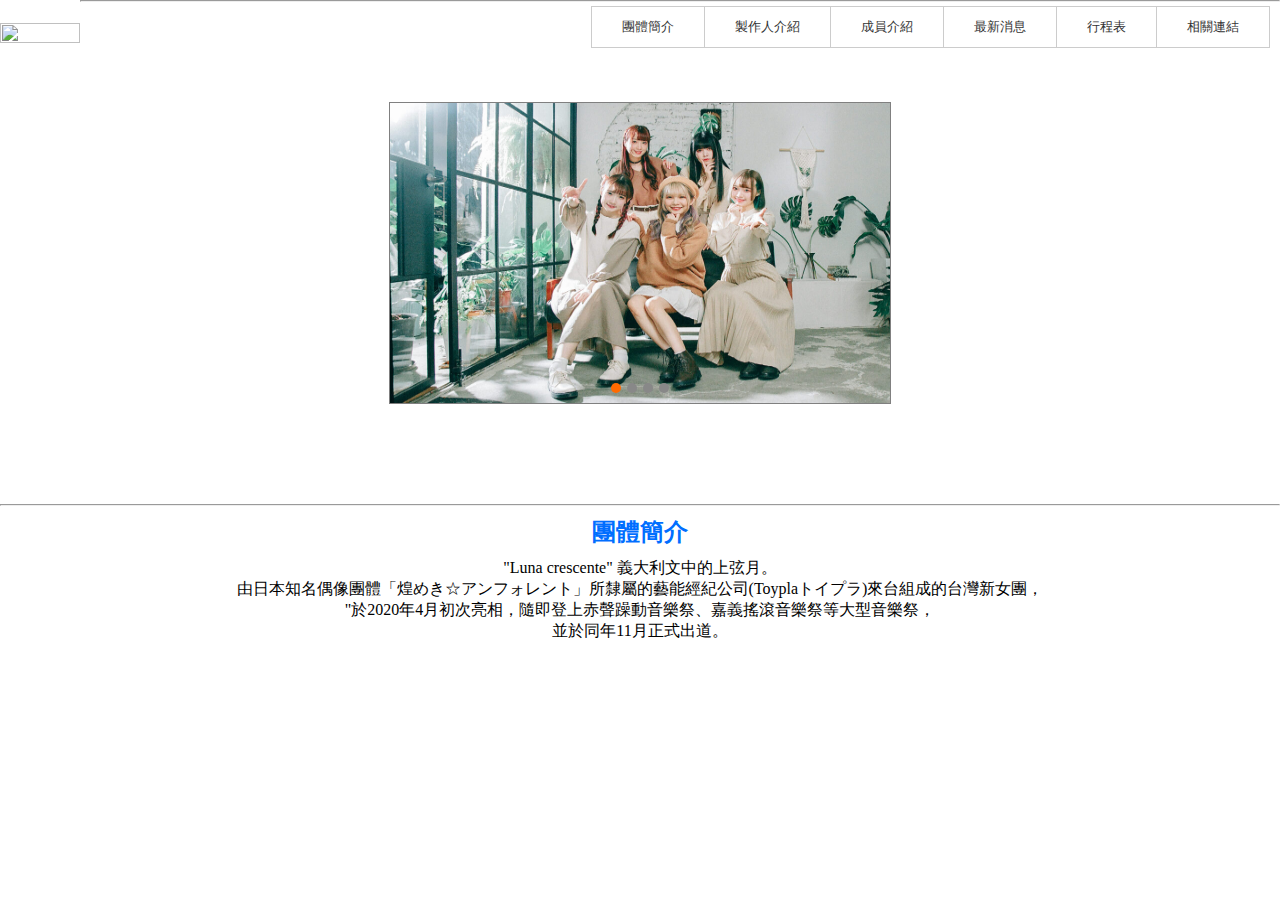
==== index.html @ 9b5283b6 "新增圖片及簡介" ====
<!DOCTYPE html>
<html>
<head>
<meta charset="utf-8"/>
<title>TOYPLA</title>
<link href="style.css" rel="stylesheet" type="text/css" media="all" />
<link rel="icon" href="1.ico" type="image/x-icon" />
<link rel="shortcut icon" href="1.ico" type="image/x-icon" />
</head>
<body>
	<div class="site-header">
		<div class="site-branding">
			<main>
				<div class="site-logo-div item">
					<a><img width="80" height="80" src="https://scontent.frmq1-1.fna.fbcdn.net/v/t1.0-9/61505206_363257211211934_960555846473875456_n.png?_nc_cat=106&ccb=2&_nc_sid=09cbfe&_nc_ohc=IptHtMUOzAIAX9uSUe9&_nc_ht=scontent.frmq1-1.fna&oh=ff0125f5e1f45e10b3a814e9cb057fe0&oe=5FE7393C" loading="lazy" itemprop="logo" /></a>
				</div>
				<div class="item uplist">
					<ul class="drop-down-menu">
						<li>
							<a href="#">團體簡介</a>
						</li>
						<li>
							<a href="#">製作人介紹</a>
						</li>
						<li>
							<a href="#">成員介紹</a>
							<ul>
								<li>
									<a href="#">月宵◇クレシェンテ</a>
									<ul>
										<li>
											<a href="#">夢乃漓雪</a>
										</li>
										<li>
											<a href="#">花凪梨理</a>
										</li>
										<li>
											<a href="#">桜羽初季</a>
										</li>
										<li>
											<a href="#">瀬戸あいな</a>
										</li>
										<li>
											<a href="#">眠璃姫子</a>
										</li>
									</ul>
								</li>
								<li>
									<a href="#">陽光◆スペクトラ</a>
									<ul>
										<li>
											<a href="#">久留栖みあ</a>
										</li>
										<li>
											<a href="#">天城れい</a>
										</li>
										<li>
											<a href="#">天城乃繪</a>
										</li>
										<li>
											<a href="#">丸川結愛</a>
										</li>
										<li>
											<a href="#">生駒万凪</a>
										</li>
										<li>
											<a href="#">星野桃香</a>
										</li>
									</ul>
								</li>
							</ul>
						</li>
						<li>
							<a href="#">最新消息</a>
						</li>
						<li>
							<a href="#">行程表</a>
						</li>
						<li>
							<a href="#">相關連結</a>
						</li>
					</ul>
				</div>
			</main>
		</div>
	</div>
	<hr>
		<div class="banner">
            <ul class="img">
                <li><img src="0.jpg" alt=""/></li>
                <li><img src="0.jpg" alt="" /></li>
                <li><img src="1.jpg" alt="" /></li>
                <li><img src="2.jpg" alt="" /></li>
            </ul>
            <ul class="num">


            </ul>
            <div class="btn btn_l">&lt;</div>
            <div class="btn btn_r">&gt;</div>
    </div>
    <script src="http://code.jquery.com/jquery-2.1.1.min.js"></script>
	<script src="index.js"></script>
	<hr>
	<div class="description-text">
		<h2 style="text-align: center; margin:10px">
			<strong>
				<span style="color: #006EFF;">團體簡介</span>
			</strong>
		</h2>
		<p style="text-align: center;">
			<span style="font-size: medium;">"Luna crescente" 義大利文中的上弦月。</span>
		</p>
		<p style="text-align: center;">
			<span style="font-size: medium;">由日本知名偶像團體「煌めき☆アンフォレント」所隸屬的藝能經紀公司(Toyplaトイプラ)來台組成的台灣新女團，</span>
		</p>
		<p style="text-align: center;">
			<span style="font-size: medium;">"於2020年4月初次亮相，隨即登上赤聲躁動音樂祭、嘉義搖滾音樂祭等大型音樂祭，</span>
		</p>
		<p style="text-align: center;">
			<span style="font-size: medium;">並於同年11月正式出道。​</span>
		</p>
	</div>
</body>
</html>
---- style.css ----
.site-branding{
    float: left;
}
.site-logo-div{
    line-height: 75px;
}
img{
    height: auto;
    max-width: 100%;
    vertical-align: middle;
}
main{
    display: flex;
    justify-content: flex-end;
}
main>item{
    flex: none;
    width: auto;
}
.uplist{
    position: absolute;
    right: 0;
    margin: 5px 10px;
}
.site-header{
    line-height: 75px;
    position: relative;
    width: 100%;
    background: #ffffff;
    z-index: 1000;
    -webkit-transition: all 1s ease-out;
    -webkit-transition: all 0.5s ease-out;
    transition: all 0.5s ease-out;
    box-shadow: 0 5px 10px 0 rgba(50, 50, 50, 0.06);
}
ul {
    /* 取消ul預設的內縮及樣式 */
    margin: 0;
    padding: 0;
    list-style: none;
  }
  
  ul.drop-down-menu {
    border: #ccc 1px solid;
    display: inline-block;
    font-family: 'Open Sans', Arial, sans-serif;
    font-size: 13px;
  }
  
  ul.drop-down-menu li {
    position: relative;
    white-space: nowrap;
    border-right: #ccc 1px solid;
  }
  
  ul.drop-down-menu>li:last-child {
    border-right: none;
  }
  
  ul.drop-down-menu>li {
    float: left;
    /* 只有第一層是靠左對齊*/
  }
  
  ul.drop-down-menu a {
    background-color: #fff;
    color: #333;
    display: block;
    padding: 0 30px;
    text-decoration: none;
    line-height: 40px;
  }
  
  ul.drop-down-menu a:hover {
    /* 滑鼠滑入按鈕變色*/
    background-color: #006EFF;
    color: #fff;
  }
  
  ul.drop-down-menu li:hover>a {
    /* 滑鼠移入次選單上層按鈕保持變色*/
    background-color: #006EFF;
    color: #fff;
  }
  
  ul.drop-down-menu ul {
    border: #ccc 1px solid;
    position: absolute;
    z-index: 99;
    left: -1px;
    top: 100%;
    min-width: 180px;
  }
  
  ul.drop-down-menu ul li {
    border-bottom: #ccc 1px solid;
  }
  
  ul.drop-down-menu ul li:last-child {
    border-bottom: none;
  }
  
  ul.drop-down-menu ul ul {
    /*第三層以後的選單出現位置與第二層不同*/
    z-index: 999;
    top: 10px;
    left: 90%;
  }
  
  ul.drop-down-menu ul {
    /*隱藏次選單*/
    display: none;
  }
  
  ul.drop-down-menu li:hover>ul {
    /* 滑鼠滑入展開次選單*/
    display: block;
  }
  *{ padding:0px; margin:0px;list-style:none;}
.banner { width:500px; height:300px; margin:100px auto; border:1px solid #808080; position:relative; overflow:hidden;}
.banner .img{width:5000px; position:absolute; left:0px;top:0px;}
.banner .img img{width:500px; height:300px;}
.banner .img li{float:left;}
.banner .num { position:absolute; width:100%; bottom:10px; left:0px; text-align:center; font-size:0px;}
.banner .num li { width:10px; height:10px; background-color:#888; border-radius:50%;display:inline-block; margin:0px 3px; cursor:pointer;}
.banner .num li.on {background-color: #ff6a00;}
.banner .btn {
    width: 30px;height: 50px;background-color: #808080;opacity: 0.5; filter:alpha(opacity=0.5); position:absolute;top:50%; margin-top:-25px;
    cursor:pointer;
    text-align:center;
    line-height:50px;
    font-size:40px;
    color:#fff;
    font-family:"宋體";
    display:none;
}
.banner .btn_l { left:0px;}
.banner .btn_r { right:0px;}
.banner:hover .btn { display:block;}
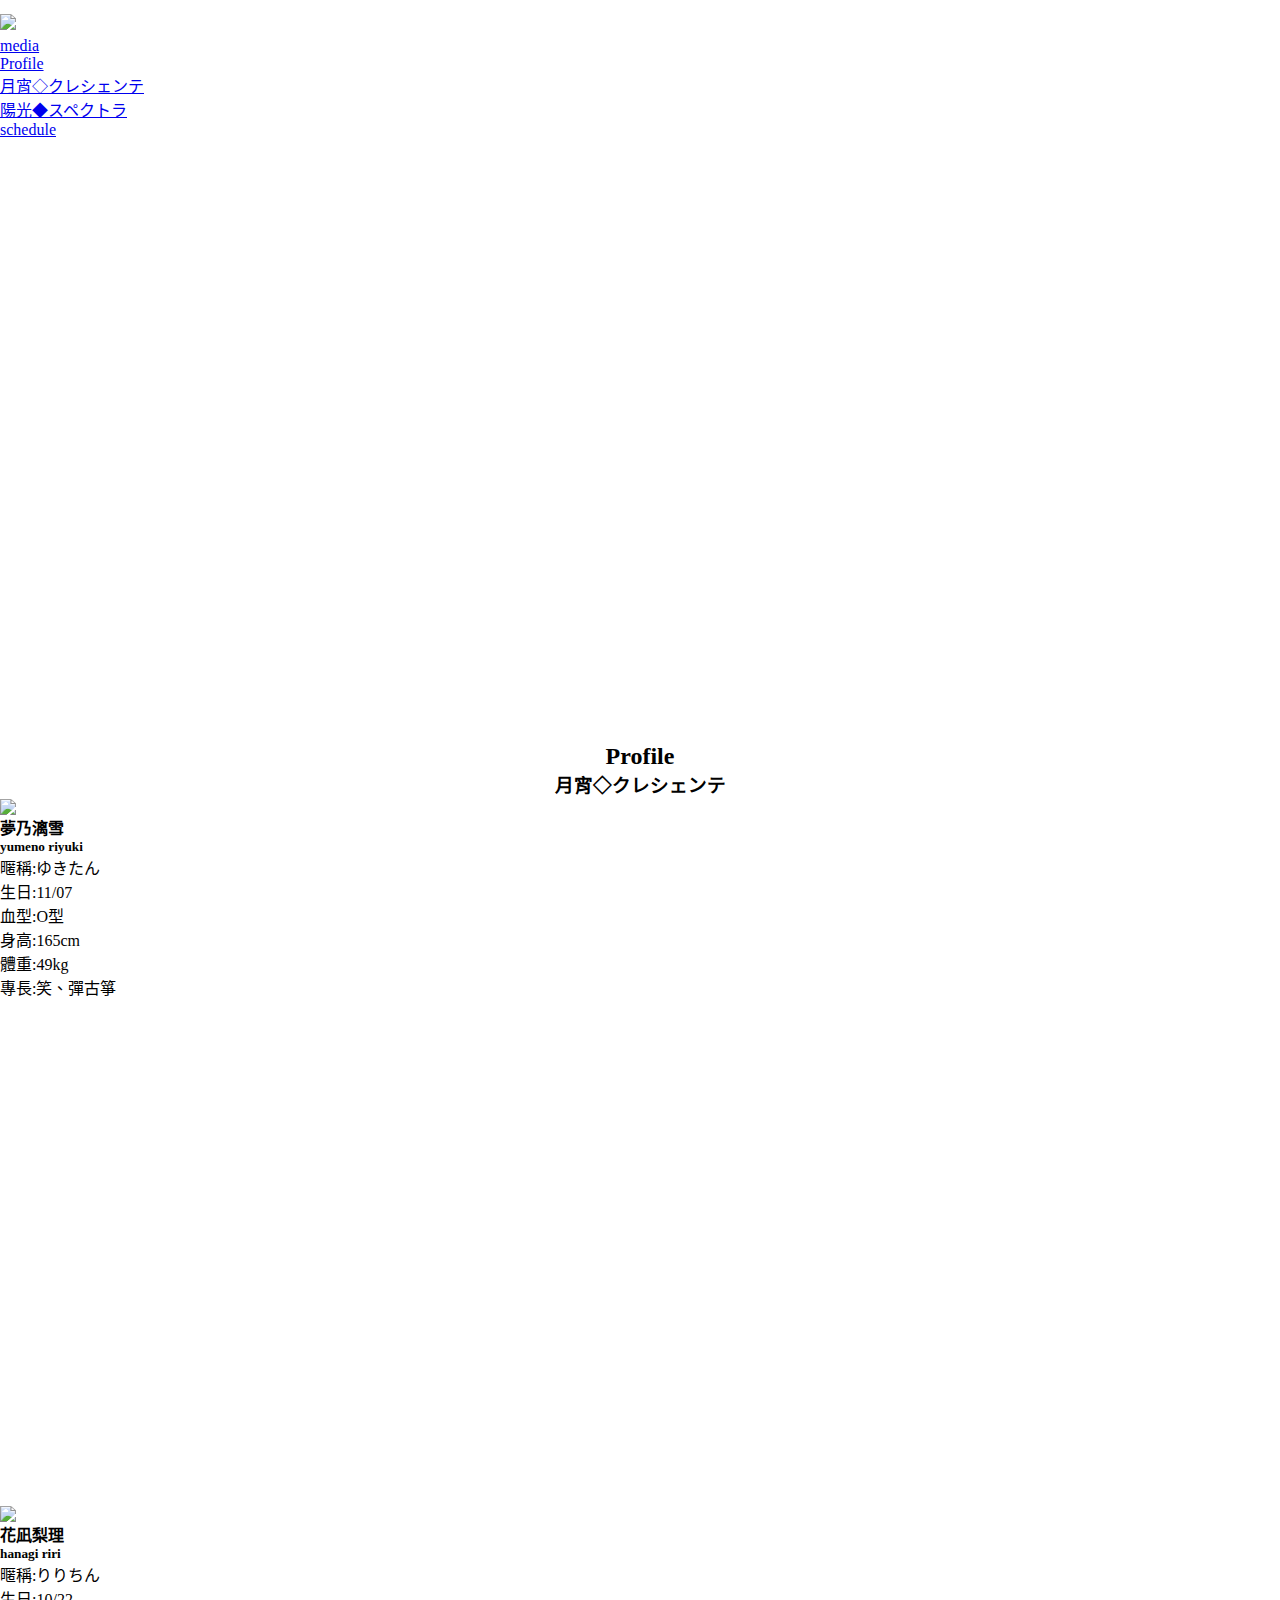
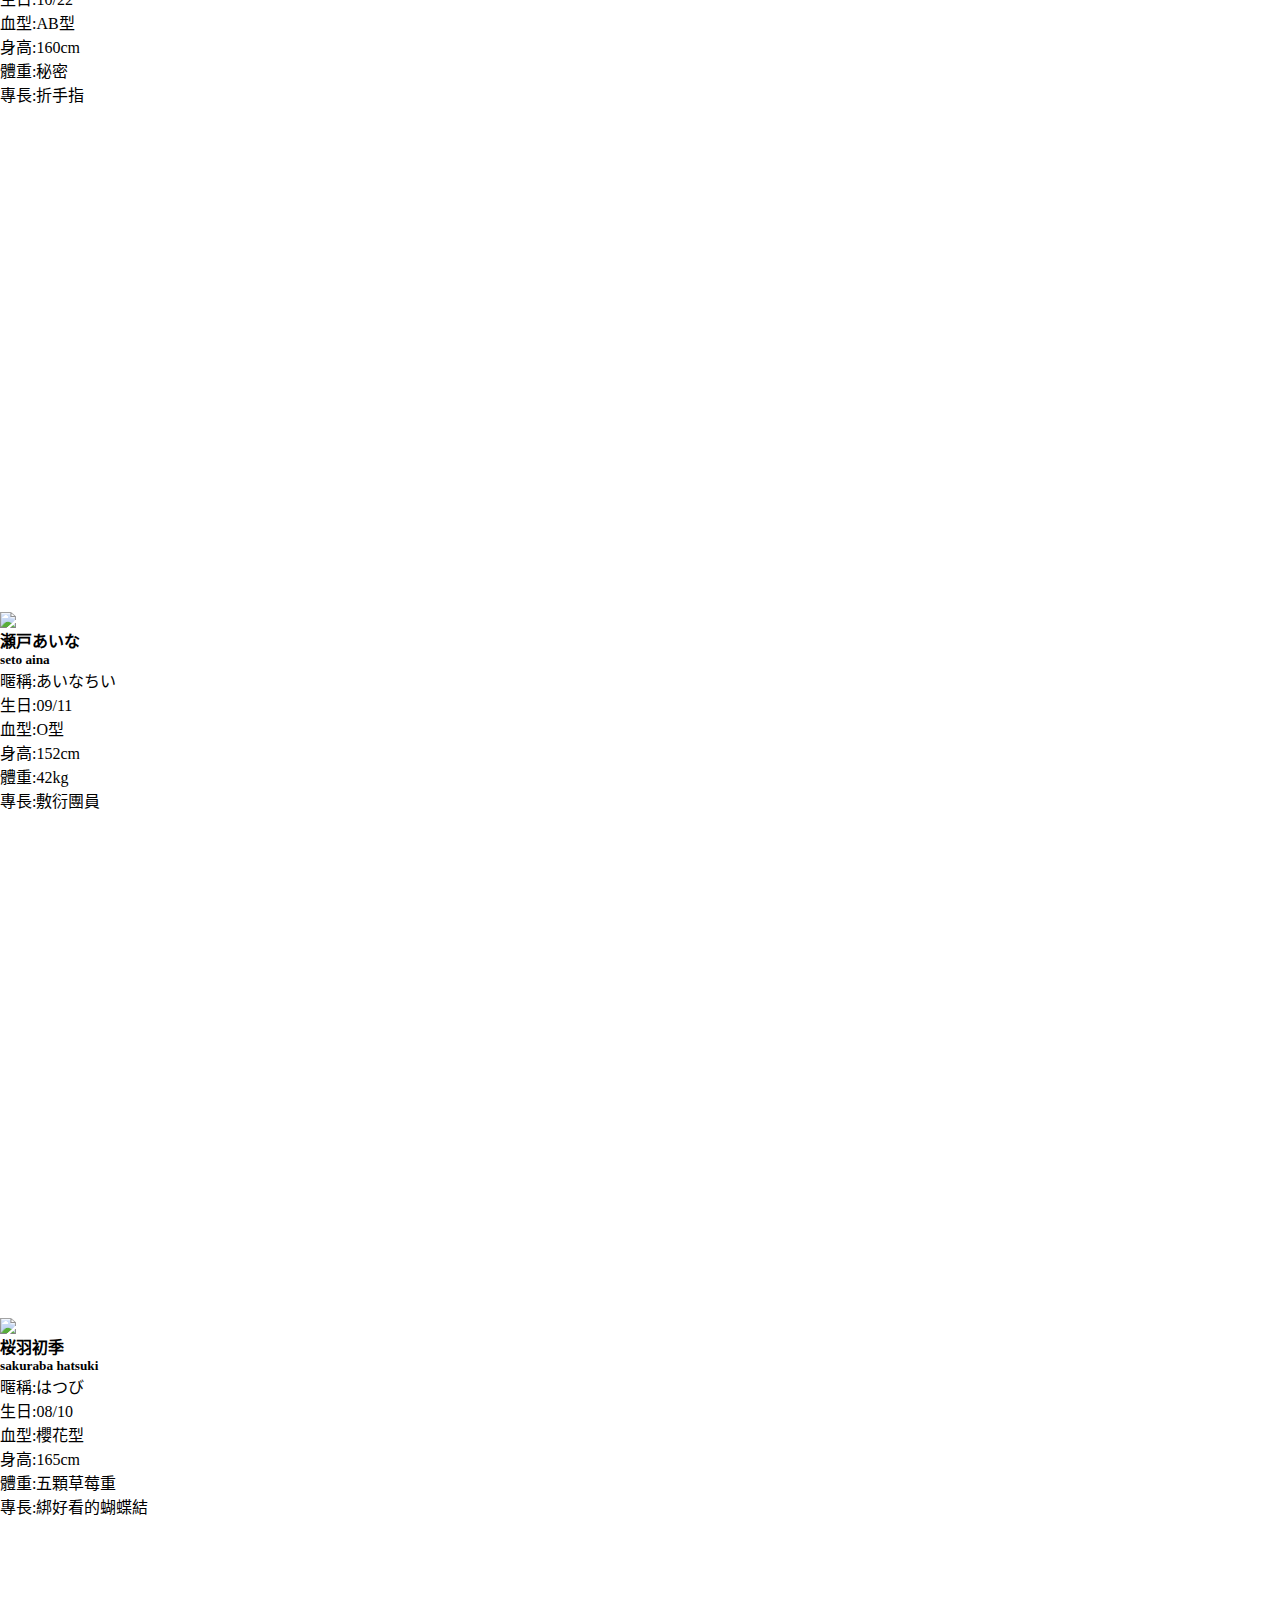
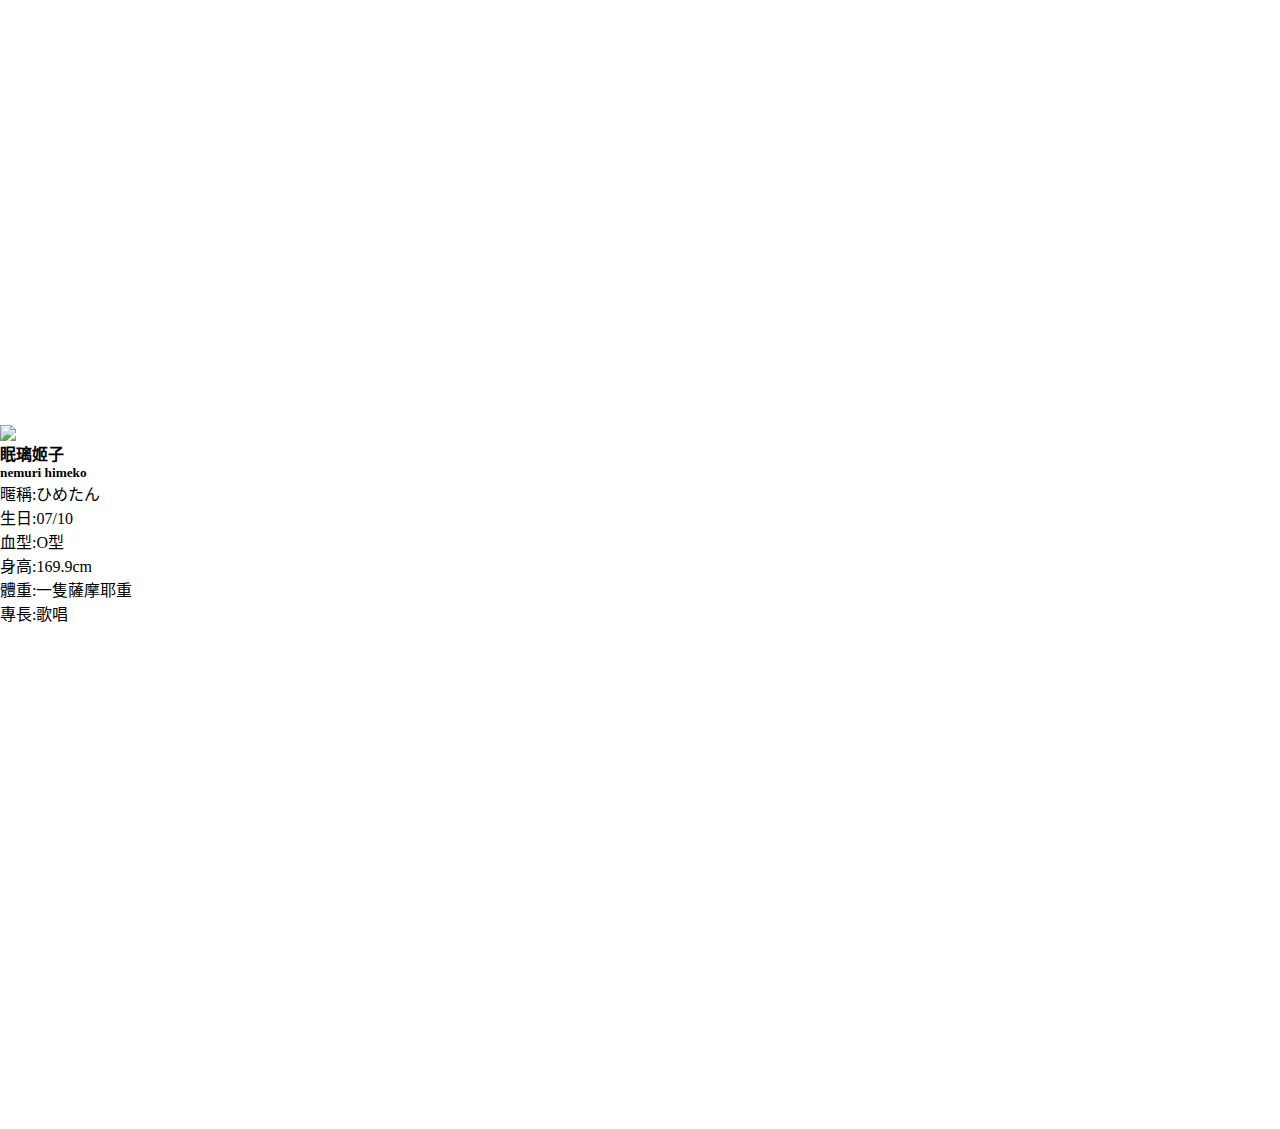
==== commit 86f75710: "up" ====
--- a/index.html
+++ b/index.html
@@ -1,125 +1,164 @@
 <!DOCTYPE html>
-<html>
+<html lang="zh-TW">
 <head>
-<meta charset="utf-8"/>
-<title>TOYPLA</title>
-<link href="style.css" rel="stylesheet" type="text/css" media="all" />
-<link rel="icon" href="1.ico" type="image/x-icon" />
-<link rel="shortcut icon" href="1.ico" type="image/x-icon" />
+	<meta charset="UTF-8">
+	<meta name="viewport" content="width=device-width, initial-scale=1.0">
+	<link href="base.css" rel="stylesheet" type="text/css" media="all">
+	<link href="style.css" rel="stylesheet" type="text/css" media="all" />
+	<link rel="icon" href="icon.ico" type="image/x-icon" />
+	<link rel="shortcut icon" href="icon.ico" type="image/x-icon" />
+	<script src="https://code.jquery.com/jquery-2.1.4.min.js"></script>
+	<script src="index.js"></script>
+	<title>偷伊噗拉非官方應援網站</title>
 </head>
 <body>
-	<div class="site-header">
-		<div class="site-branding">
-			<main>
-				<div class="site-logo-div item">
-					<a><img width="80" height="80" src="https://scontent.frmq1-1.fna.fbcdn.net/v/t1.0-9/61505206_363257211211934_960555846473875456_n.png?_nc_cat=106&ccb=2&_nc_sid=09cbfe&_nc_ohc=IptHtMUOzAIAX9uSUe9&_nc_ht=scontent.frmq1-1.fna&oh=ff0125f5e1f45e10b3a814e9cb057fe0&oe=5FE7393C" loading="lazy" itemprop="logo" /></a>
+	<header id="header">
+		<div class="container">
+			<a href="#body-top" class="navbar-brand">
+				<h1><img src="icon1.png" width="200"></h1>
+			</a>
+
+			<nav id="nav-menu-container">
+				<ul class="nav-menu" id="navi">
+					<li><a href="#media">media</a></li>
+					<li>
+						<a href="#">Profile</a>
+						<ul>
+							<li><a href="#luna">月宵◇クレシェンテ</a></li>
+							<li><a href="#solu">陽光◆スペクトラ</a></li>
+						</ul>
+					</li>
+					<li><a href="#schedule">schedule</a></li>
+				</ul>
+			</nav>
+			
+		</div>
+	</header>
+	<section id="photo-box">
+
+	</section>
+	<section id="schedule">
+		<div class="google-calendar">
+			<iframe src="https://calendar.google.com/calendar/embed?src=f9l20kr5rf7ousbdnjv3qbtdq8%40group.calendar.google.com&ctz=Asia%2FTaipei" style="border: 0" width="800" height="600" frameborder="0" scrolling="no"></iframe>
+		</div>
+	</section>
+	<section id="profile">
+		<div class="section-title">
+			<h2 align="center">Profile</h2>
+		</div>
+		<div id="luna">
+			<h3 align="center">月宵◇クレシェンテ</h3>
+			<div class="riyuki_color_back">
+				<div class="text-center">
+					<div class="staff">
+						<img src="riyuki.jpg" width="250">
+					</div>
+					<div class="prof-text">
+						<h4>夢乃漓雪</h4>
+						<h5>yumeno riyuki</h5>
+						<p>
+							暱稱:ゆきたん<br>
+							生日:11/07<br>
+							血型:O型<br>
+							身高:165cm<br>
+							體重:49kg<br>
+							專長:笑、彈古箏
+						</p>
+					</div>
 				</div>
-				<div class="item uplist">
-					<ul class="drop-down-menu">
-						<li>
-							<a href="#">團體簡介</a>
-						</li>
-						<li>
-							<a href="#">製作人介紹</a>
-						</li>
-						<li>
-							<a href="#">成員介紹</a>
-							<ul>
-								<li>
-									<a href="#">月宵◇クレシェンテ</a>
-									<ul>
-										<li>
-											<a href="#">夢乃漓雪</a>
-										</li>
-										<li>
-											<a href="#">花凪梨理</a>
-										</li>
-										<li>
-											<a href="#">桜羽初季</a>
-										</li>
-										<li>
-											<a href="#">瀬戸あいな</a>
-										</li>
-										<li>
-											<a href="#">眠璃姫子</a>
-										</li>
-									</ul>
-								</li>
-								<li>
-									<a href="#">陽光◆スペクトラ</a>
-									<ul>
-										<li>
-											<a href="#">久留栖みあ</a>
-										</li>
-										<li>
-											<a href="#">天城れい</a>
-										</li>
-										<li>
-											<a href="#">天城乃繪</a>
-										</li>
-										<li>
-											<a href="#">丸川結愛</a>
-										</li>
-										<li>
-											<a href="#">生駒万凪</a>
-										</li>
-										<li>
-											<a href="#">星野桃香</a>
-										</li>
-									</ul>
-								</li>
-							</ul>
-						</li>
-						<li>
-							<a href="#">最新消息</a>
-						</li>
-						<li>
-							<a href="#">行程表</a>
-						</li>
-						<li>
-							<a href="#">相關連結</a>
-						</li>
-					</ul>
+				<div class="timeline-box">
+					<iframe src="https://www.facebook.com/plugins/page.php?href=https%3A%2F%2Fwww.facebook.com%2FYumenoRiyukiOfficial&tabs=timeline&width=340&height=500&small_header=false&adapt_container_width=true&hide_cover=false&show_facepile=true&appId=327862885169286" width="340" height="500" style="border:none;overflow:hidden" scrolling="no" frameborder="0" allowfullscreen="true" allow="autoplay; clipboard-write; encrypted-media; picture-in-picture; web-share"></iframe>
 				</div>
-			</main>
+			</div>
+			<div class="riri_color_back">
+				<div class="text-center">
+					<div class="staff">
+						<img src="riri.jpg" width="250">
+					</div>
+					<div class="prof-text">
+						<h4>花凪梨理</h4>
+						<h5>hanagi riri</h5>
+						<p>
+							暱稱:りりちん<br>
+							生日:10/22<br>
+							血型:AB型<br>
+							身高:160cm<br>
+							體重:秘密<br>
+							專長:折手指
+						</p>
+					</div>
+				</div>
+				<div class="timeline-box">
+					<iframe src="https://www.facebook.com/plugins/page.php?href=https%3A%2F%2Fwww.facebook.com%2FHanagiRiriOfficial&tabs=timeline&width=340&height=500&small_header=false&adapt_container_width=true&hide_cover=false&show_facepile=true&appId=327862885169286" width="340" height="500" style="border:none;overflow:hidden" scrolling="no" frameborder="0" allowfullscreen="true" allow="autoplay; clipboard-write; encrypted-media; picture-in-picture; web-share"></iframe>
+				</div>
+			</div>
+			<div class="aina_color_back">
+				<div class="text-center">
+					<div class="staff">
+						<img src="aina.jpg" width="250">
+					</div>
+					<div class="prof-text">
+						<h4>瀬戸あいな</h4>
+						<h5>seto aina</h5>
+						<p>
+							暱稱:あいなちい<br>
+							生日:09/11<br>
+							血型:O型<br>
+							身高:152cm<br>
+							體重:42kg<br>
+							專長:敷衍團員
+						</p>
+					</div>
+				</div>
+				<div class="timeline-box">
+					<iframe src="https://www.facebook.com/plugins/page.php?href=https%3A%2F%2Fwww.facebook.com%2FSetoAinaOfficial&tabs=timeline&width=340&height=500&small_header=true&adapt_container_width=true&hide_cover=false&show_facepile=true&appId=327862885169286" width="340" height="500" style="border:none;overflow:hidden" scrolling="no" frameborder="0" allowfullscreen="true" allow="autoplay; clipboard-write; encrypted-media; picture-in-picture; web-share"></iframe>
+				</div>
+			</div>
+			<div class="hatsuki_color_back">
+				<div class="text-center">
+					<div class="staff">
+						<img src="hatsuki.jpg" width="250">
+					</div>
+					<div class="prof-text">
+						<h4>桜羽初季</h4>
+						<h5>sakuraba hatsuki</h5>
+						<p>
+							暱稱:はつび<br>
+							生日:08/10<br>
+							血型:櫻花型<br>
+							身高:165cm<br>
+							體重:五顆草莓重<br>
+							專長:綁好看的蝴蝶結
+						</p>
+					</div>
+				</div>
+				<div class="timeline-box">
+					<iframe src="https://www.facebook.com/plugins/page.php?href=https%3A%2F%2Fwww.facebook.com%2FSakurabaHatsukiOfficial&tabs=timeline&width=340&height=500&small_header=true&adapt_container_width=true&hide_cover=false&show_facepile=true&appId=327862885169286" width="340" height="500" style="border:none;overflow:hidden" scrolling="no" frameborder="0" allowfullscreen="true" allow="autoplay; clipboard-write; encrypted-media; picture-in-picture; web-share"></iframe>
+				</div>
+			</div>
+			<div class="himeko_color_back">
+				<div class="text-center">
+					<div class="staff">
+						<img src="himeko.jpg" width="250">
+					</div>
+					<div class="prof-text">
+						<h4>眠璃姬子</h4>
+						<h5>nemuri himeko</h5>
+						<p>
+							暱稱:ひめたん<br>
+							生日:07/10<br>
+							血型:O型<br>
+							身高:169.9cm<br>
+							體重:一隻薩摩耶重<br>
+							專長:歌唱
+						</p>
+					</div>
+				</div>
+				<div class="timeline-box">
+					<iframe src="https://www.facebook.com/plugins/page.php?href=https%3A%2F%2Fwww.facebook.com%2FNemuriHimekoOfficial&tabs=timeline&width=340&height=500&small_header=true&adapt_container_width=true&hide_cover=false&show_facepile=true&appId=327862885169286" width="340" height="500" style="border:none;overflow:hidden" scrolling="no" frameborder="0" allowfullscreen="true" allow="autoplay; clipboard-write; encrypted-media; picture-in-picture; web-share"></iframe>
+				</div>
+			</div>
 		</div>
-	</div>
-	<hr>
-		<div class="banner">
-            <ul class="img">
-                <li><img src="0.jpg" alt=""/></li>
-                <li><img src="0.jpg" alt="" /></li>
-                <li><img src="1.jpg" alt="" /></li>
-                <li><img src="2.jpg" alt="" /></li>
-            </ul>
-            <ul class="num">
-
-
-            </ul>
-            <div class="btn btn_l">&lt;</div>
-            <div class="btn btn_r">&gt;</div>
-    </div>
-    <script src="http://code.jquery.com/jquery-2.1.1.min.js"></script>
-	<script src="index.js"></script>
-	<hr>
-	<div class="description-text">
-		<h2 style="text-align: center; margin:10px">
-			<strong>
-				<span style="color: #006EFF;">團體簡介</span>
-			</strong>
-		</h2>
-		<p style="text-align: center;">
-			<span style="font-size: medium;">"Luna crescente" 義大利文中的上弦月。</span>
-		</p>
-		<p style="text-align: center;">
-			<span style="font-size: medium;">由日本知名偶像團體「煌めき☆アンフォレント」所隸屬的藝能經紀公司(Toyplaトイプラ)來台組成的台灣新女團，</span>
-		</p>
-		<p style="text-align: center;">
-			<span style="font-size: medium;">"於2020年4月初次亮相，隨即登上赤聲躁動音樂祭、嘉義搖滾音樂祭等大型音樂祭，</span>
-		</p>
-		<p style="text-align: center;">
-			<span style="font-size: medium;">並於同年11月正式出道。​</span>
-		</p>
-	</div>
+	</section>
 </body>
 </html>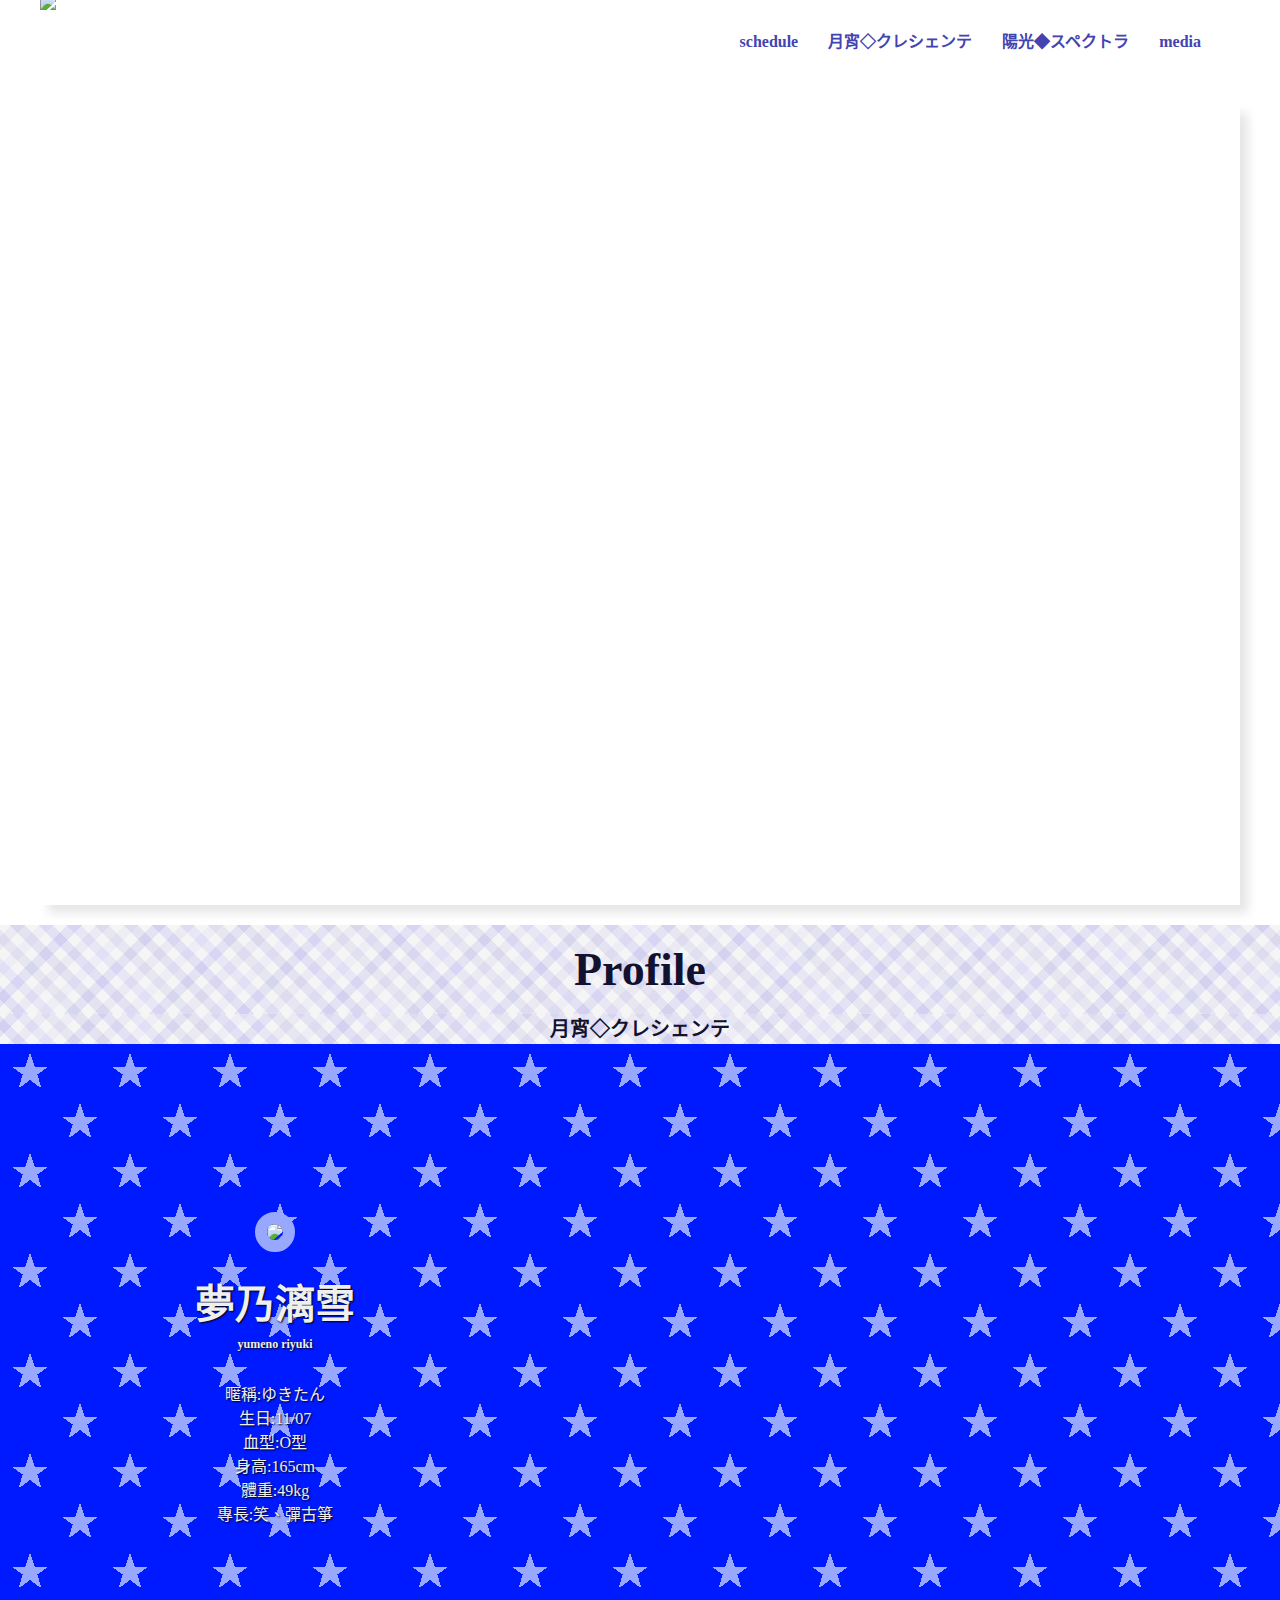
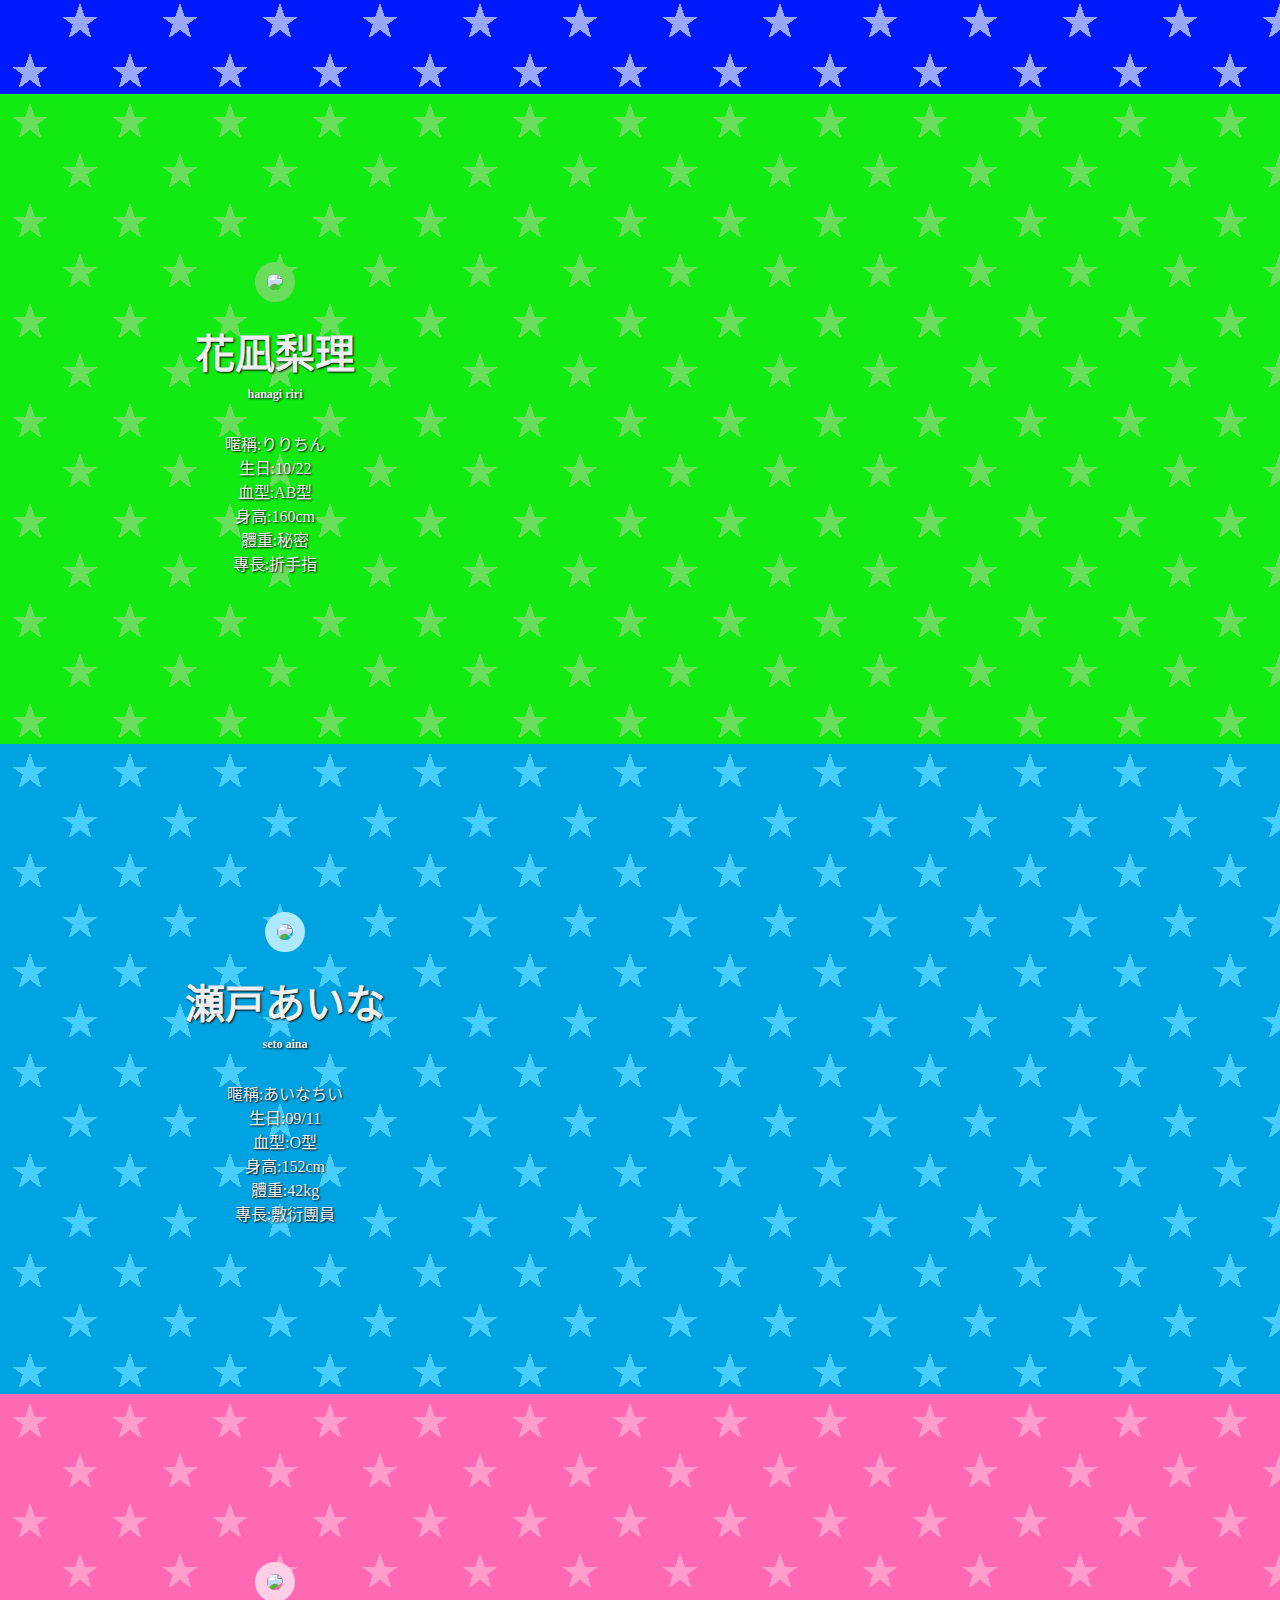
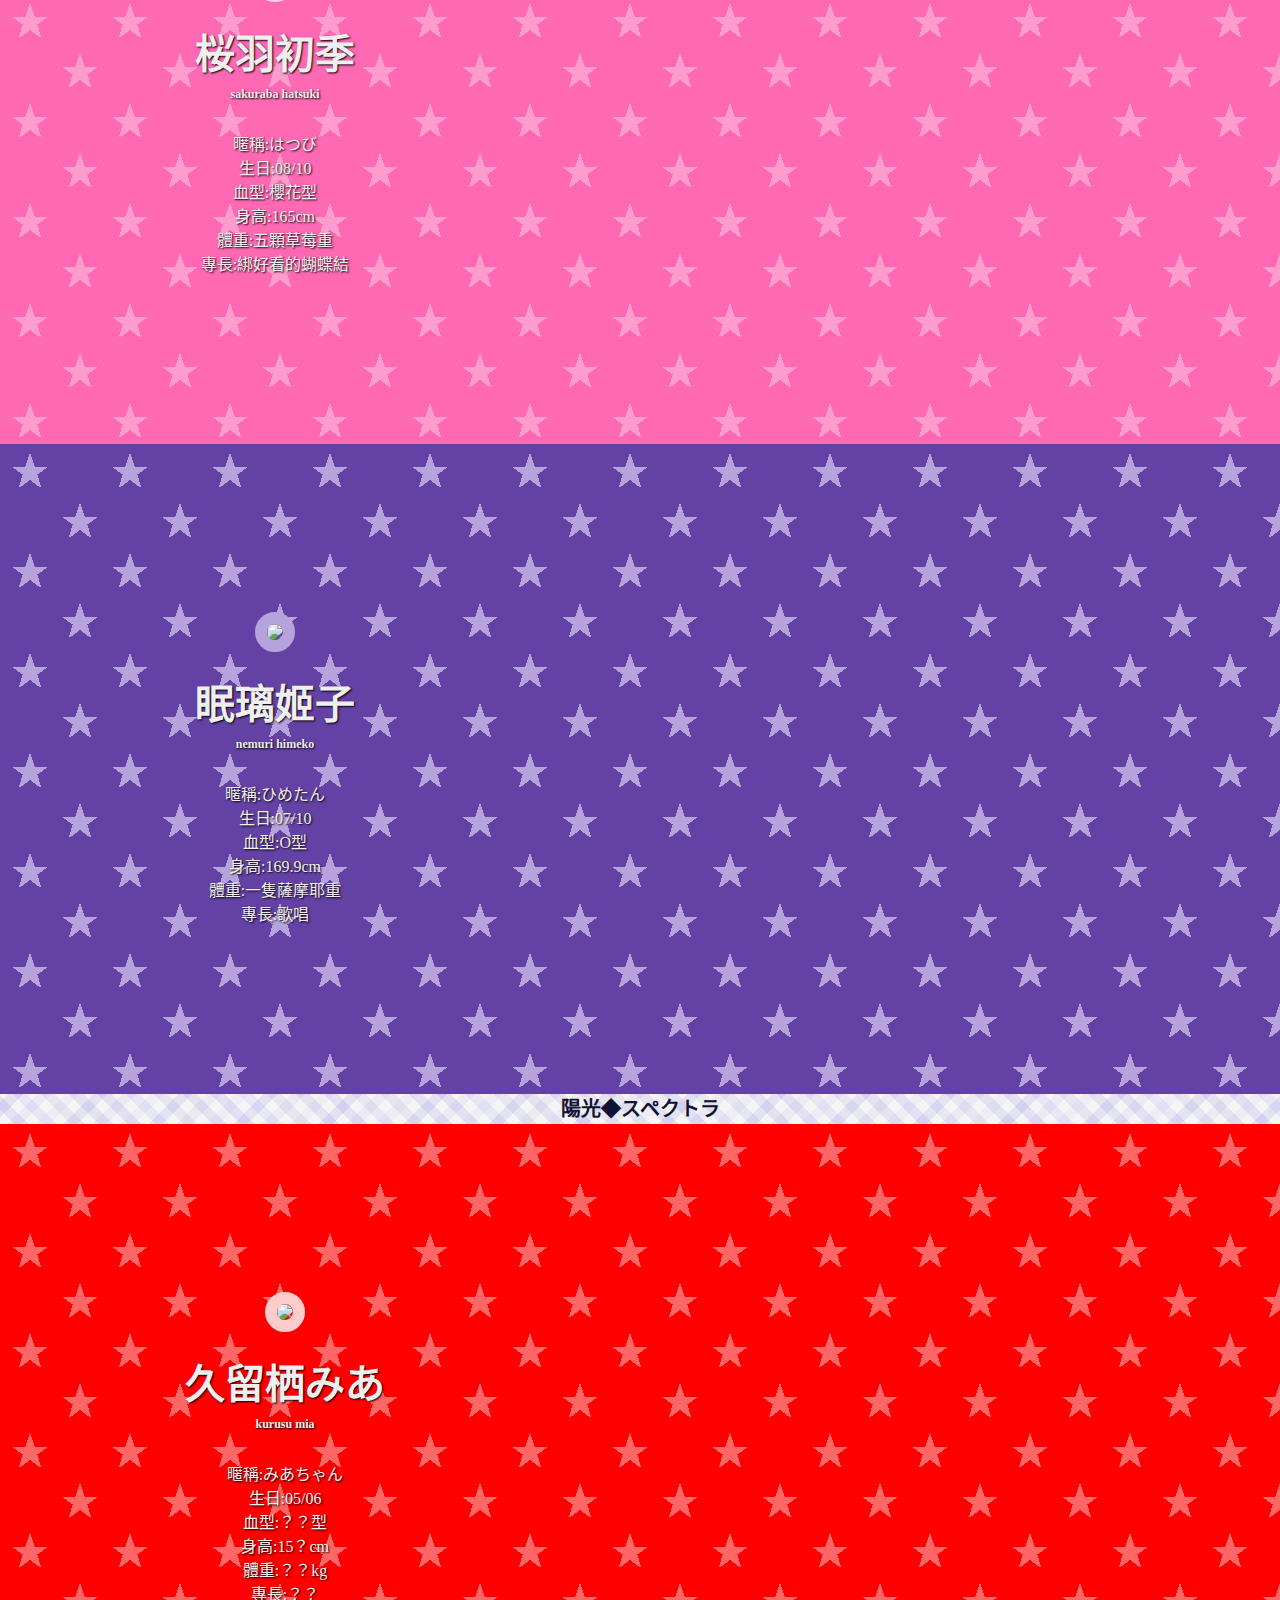
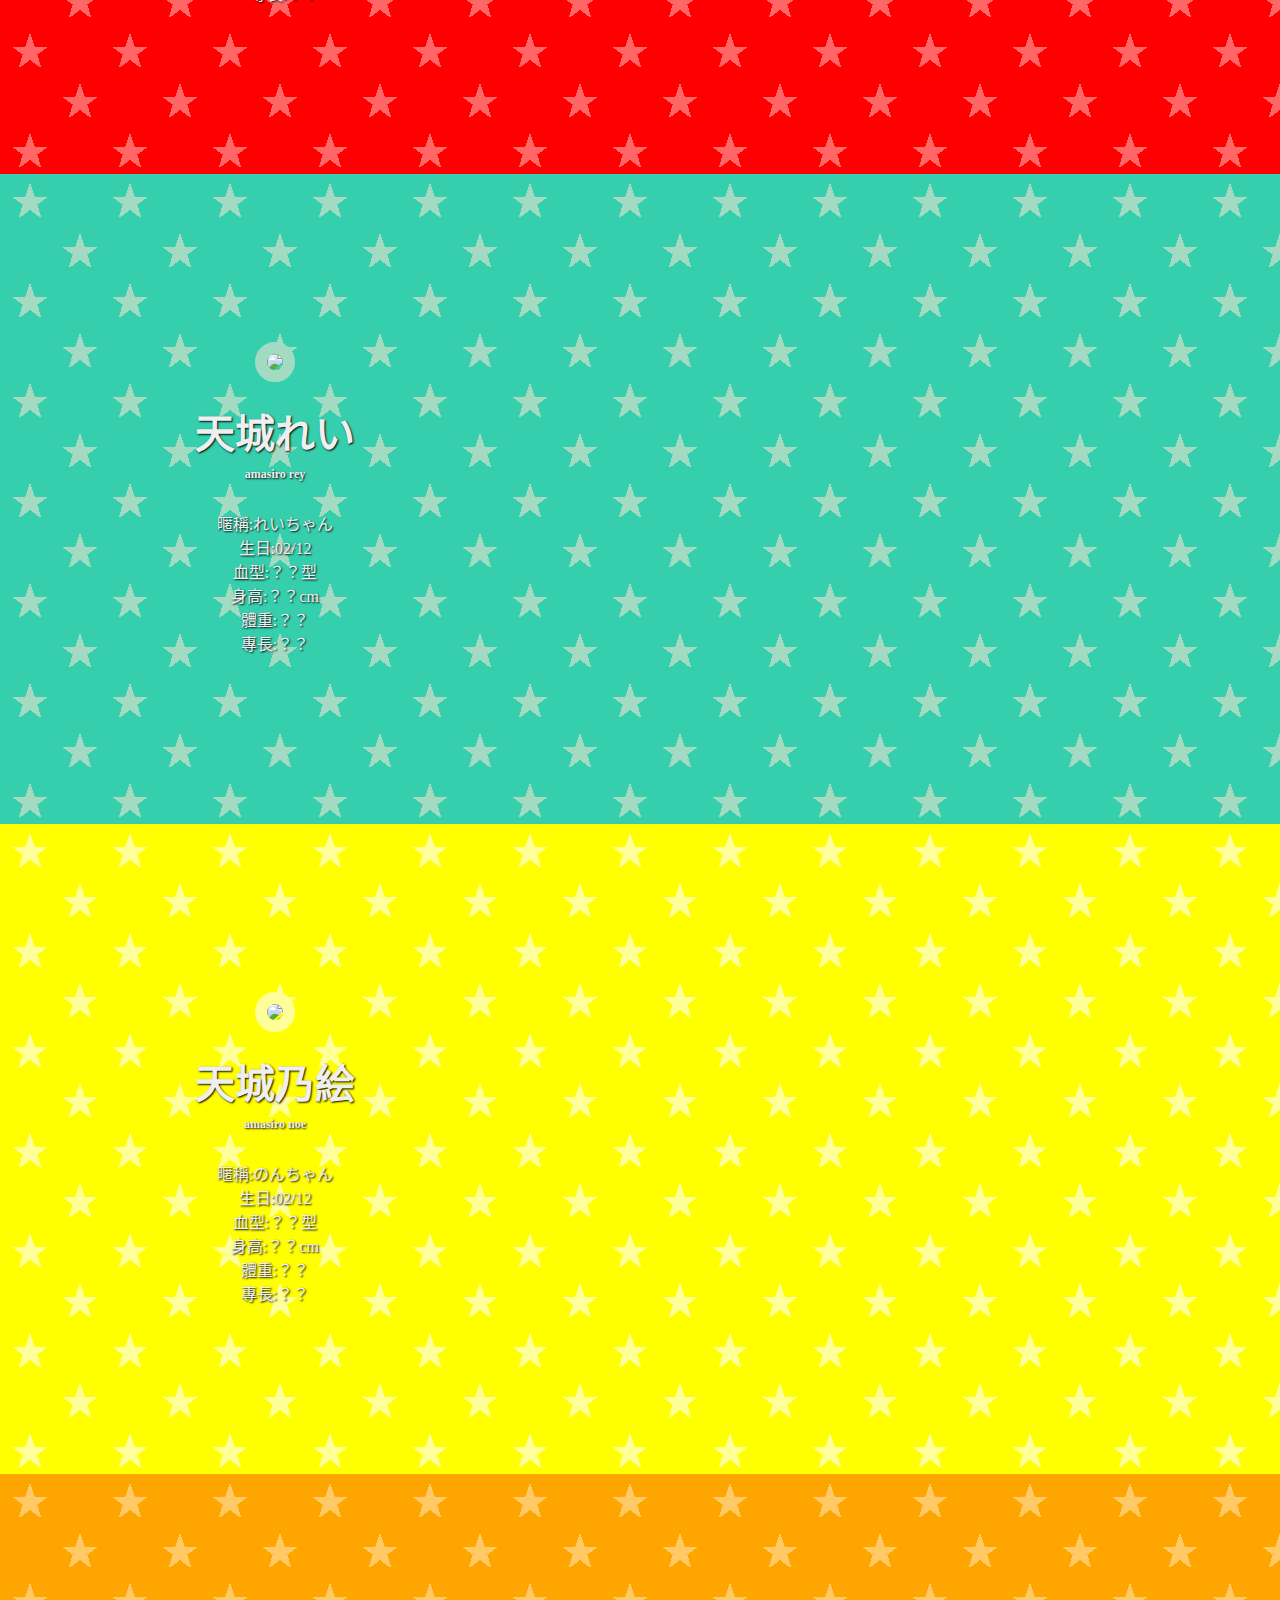
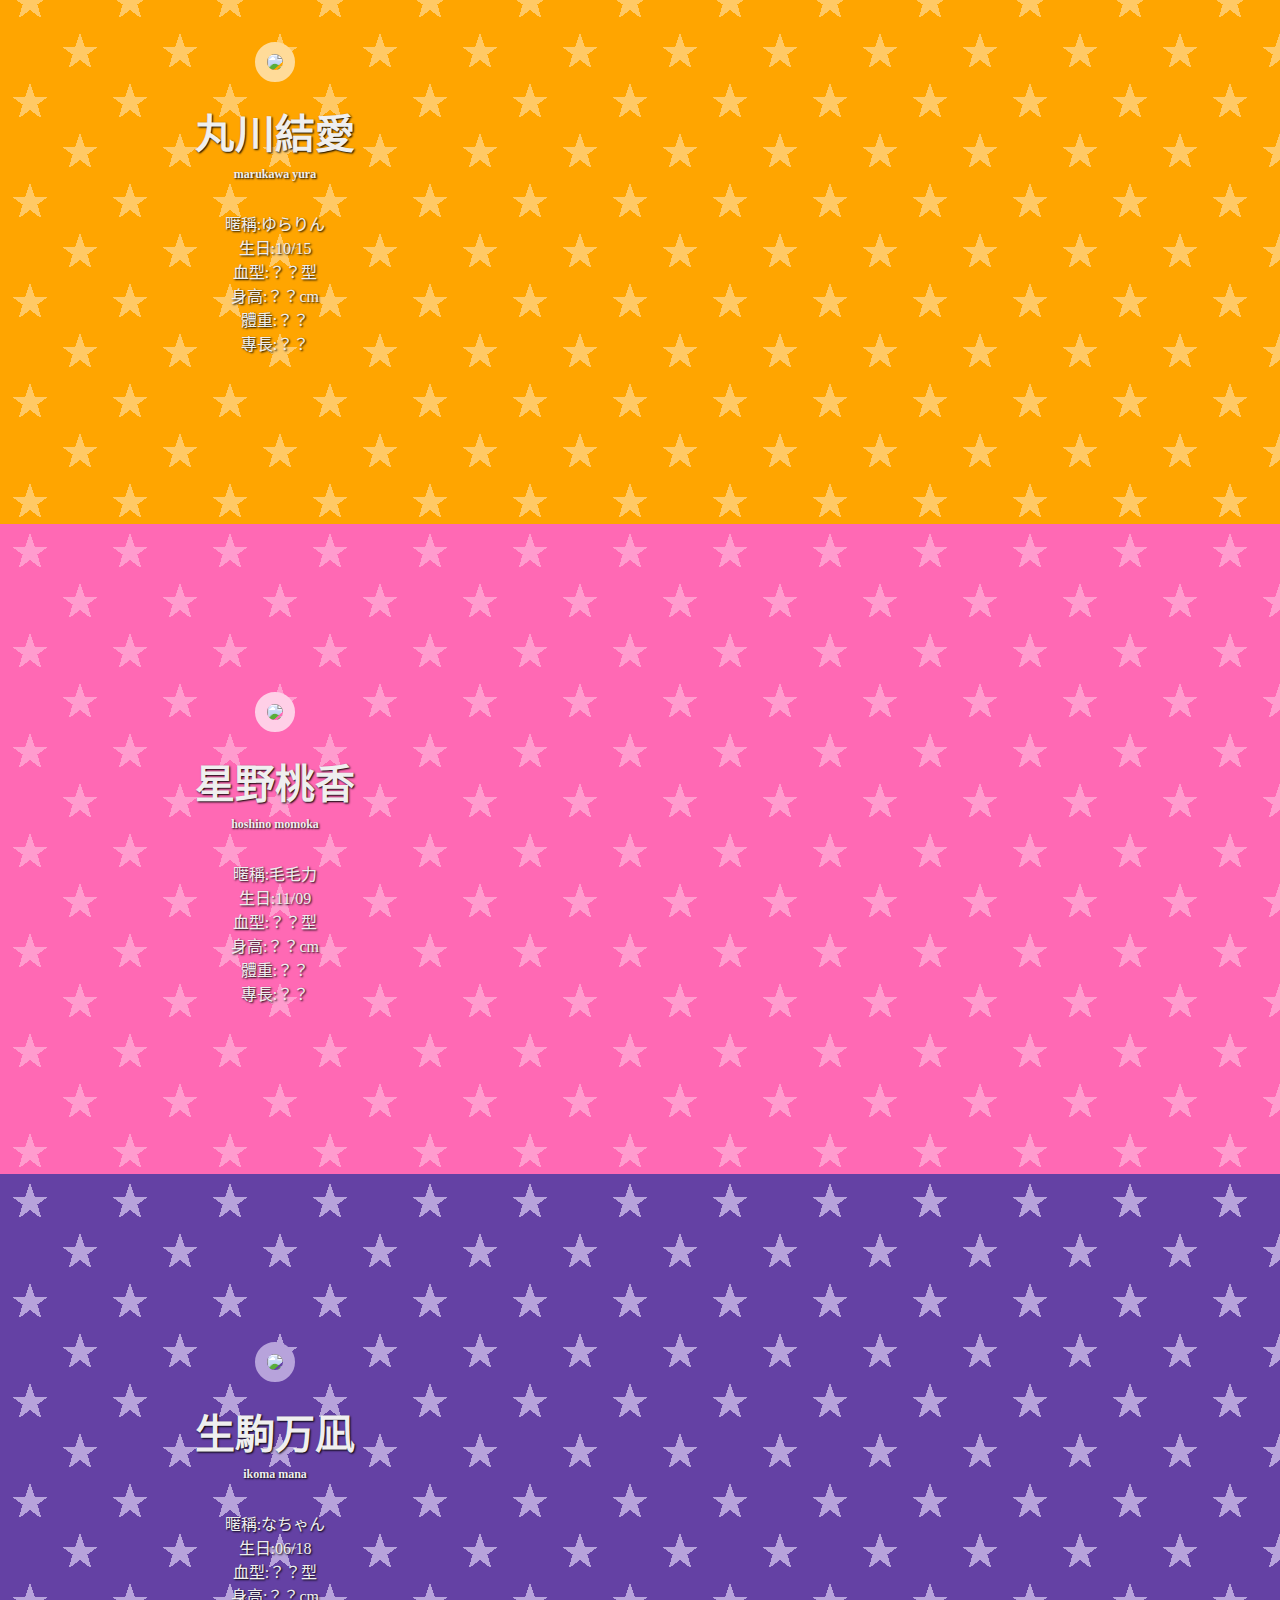
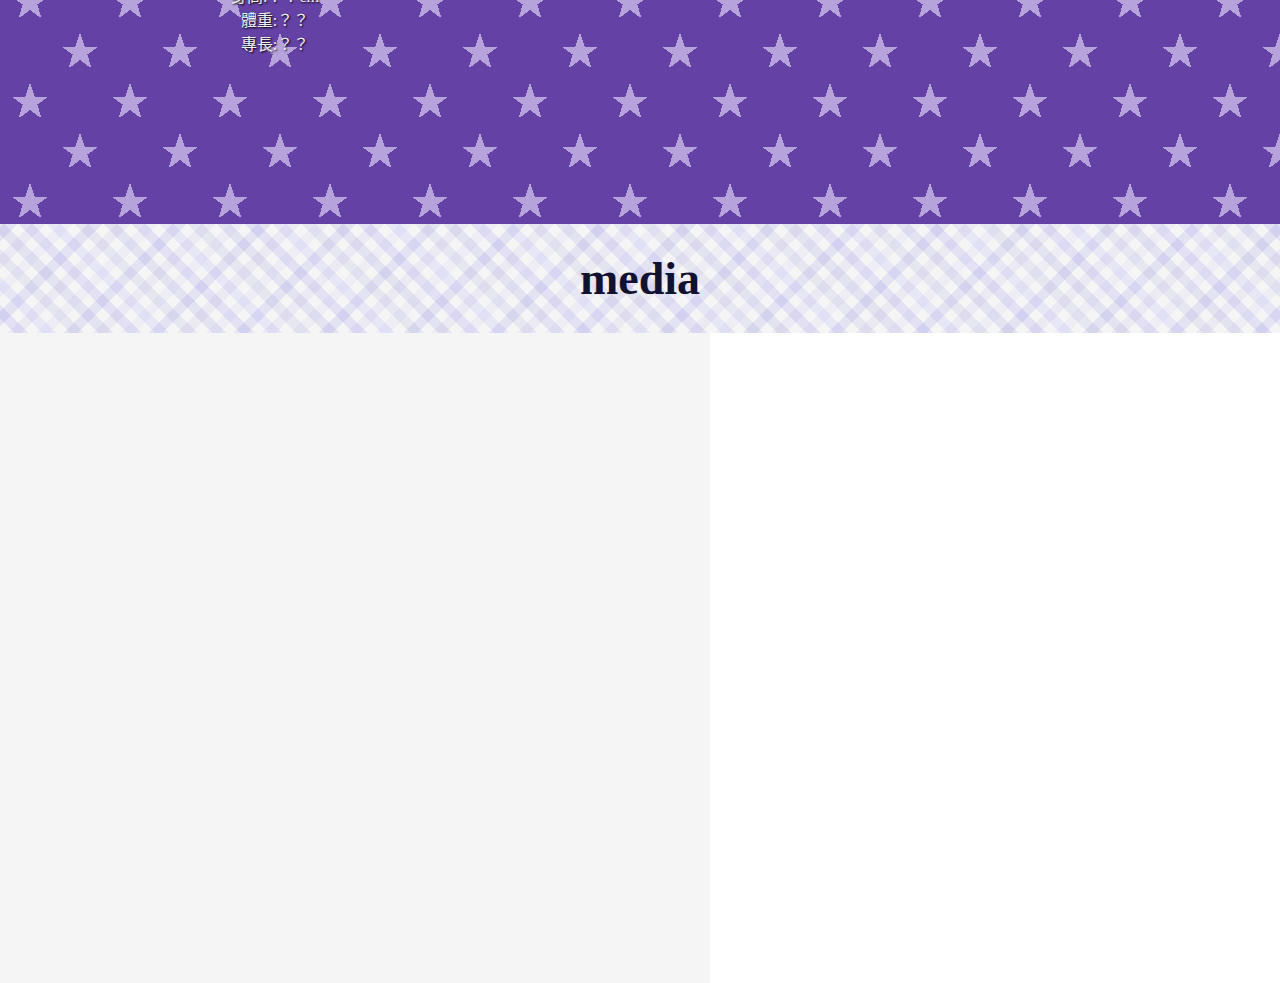
==== commit d2c780a0: "toggle menu" ====
--- a/index.html
+++ b/index.html
@@ -3,6 +3,8 @@
 <head>
 	<meta charset="UTF-8">
 	<meta name="viewport" content="width=device-width, initial-scale=1.0">
+	<meta name="description" content="Toypla非官方應援網站">
+	<meta name="keywords" content="Toypla,idol,luna,solu,月宵,陽光,地下偶像,地偶">
 	<link href="base.css" rel="stylesheet" type="text/css" media="all">
 	<link href="style.css" rel="stylesheet" type="text/css" media="all" />
 	<link rel="icon" href="icon.ico" type="image/x-icon" />
@@ -11,7 +13,7 @@
 	<script src="index.js"></script>
 	<title>偷伊噗拉非官方應援網站</title>
 </head>
-<body>
+<body id="body-top">
 	<header id="header">
 		<div class="container">
 			<a href="#body-top" class="navbar-brand">
@@ -19,18 +21,19 @@
 			</a>
 
 			<nav id="nav-menu-container">
+				<div class="menu-toggle" id="mobile-menu">
+					<span class="bar"></span>
+					<span class="bar"></span>
+					<span class="bar"></span>
+				</div>
 				<ul class="nav-menu" id="navi">
+					<li><a href="#schedule">schedule</a></li>
+					<li><a href="#luna">月宵◇クレシェンテ</a></li>
+					<li><a href="#solu">陽光◆スペクトラ</a></li>
 					<li><a href="#media">media</a></li>
-					<li>
-						<a href="#">Profile</a>
-						<ul>
-							<li><a href="#luna">月宵◇クレシェンテ</a></li>
-							<li><a href="#solu">陽光◆スペクトラ</a></li>
-						</ul>
-					</li>
-					<li><a href="#schedule">schedule</a></li>
 				</ul>
 			</nav>
+			<script src="app.js"></script>
 			
 		</div>
 	</header>
@@ -38,125 +41,338 @@
 
 	</section>
 	<section id="schedule">
-		<div class="google-calendar">
-			<iframe src="https://calendar.google.com/calendar/embed?src=f9l20kr5rf7ousbdnjv3qbtdq8%40group.calendar.google.com&ctz=Asia%2FTaipei" style="border: 0" width="800" height="600" frameborder="0" scrolling="no"></iframe>
+		<div class="google-calendar pad-2rem">
+			<iframe src="https://calendar.google.com/calendar/embed?src=f9l20kr5rf7ousbdnjv3qbtdq8%40group.calendar.google.com&ctz=Asia%2FTaipei" style="border: 0" width="1200" height="800" frameborder="0" scrolling="no"></iframe>
 		</div>
 	</section>
 	<section id="profile">
-		<div class="section-title">
-			<h2 align="center">Profile</h2>
+		<div class="section-title-color-back">
+			<div class="container pad-1rem">
+				<div class="row">
+					<div class="col-md-12">
+						<h2 class="section-title text-center">Profile</h2>
+					</div>
+				</div>
+			</div>
 		</div>
 		<div id="luna">
-			<h3 align="center">月宵◇クレシェンテ</h3>
+			<h3 class="text-center group-title">月宵◇クレシェンテ</h3>
 			<div class="riyuki_color_back">
-				<div class="text-center">
-					<div class="staff">
-						<img src="riyuki.jpg" width="250">
-					</div>
-					<div class="prof-text">
-						<h4>夢乃漓雪</h4>
-						<h5>yumeno riyuki</h5>
-						<p>
-							暱稱:ゆきたん<br>
-							生日:11/07<br>
-							血型:O型<br>
-							身高:165cm<br>
-							體重:49kg<br>
-							專長:笑、彈古箏
-						</p>
-					</div>
-				</div>
-				<div class="timeline-box">
-					<iframe src="https://www.facebook.com/plugins/page.php?href=https%3A%2F%2Fwww.facebook.com%2FYumenoRiyukiOfficial&tabs=timeline&width=340&height=500&small_header=false&adapt_container_width=true&hide_cover=false&show_facepile=true&appId=327862885169286" width="340" height="500" style="border:none;overflow:hidden" scrolling="no" frameborder="0" allowfullscreen="true" allow="autoplay; clipboard-write; encrypted-media; picture-in-picture; web-share"></iframe>
+				<div class="container pad-6em">
+					<div class="row text-center align-center grow">
+						<div class="col-md-7">
+							<div class="staff">
+								<img src="riyuki.jpg" width="250" class="riyuki_color">
+							</div>
+							<div class="prof-text pad-4rem">
+								<h4>夢乃漓雪</h4>
+								<h5>yumeno riyuki</h5>
+								<p>
+									暱稱:ゆきたん<br>
+									生日:11/07<br>
+									血型:O型<br>
+									身高:165cm<br>
+									體重:49kg<br>
+									專長:笑、彈古箏
+								</p>
+							</div>
+						</div>
+					</div>
+					<div class="timeline-box col-md-5 align-center grow">
+						<iframe src="https://www.facebook.com/plugins/page.php?href=https%3A%2F%2Fwww.facebook.com%2FYumenoRiyukiOfficial&tabs=timeline&width=340&height=500&small_header=false&adapt_container_width=true&hide_cover=false&show_facepile=true&appId=327862885169286" width="340" height="500" style="border:none;overflow:hidden" scrolling="no" frameborder="0" allowfullscreen="true" allow="autoplay; clipboard-write; encrypted-media; picture-in-picture; web-share"></iframe>
+					</div>
 				</div>
 			</div>
 			<div class="riri_color_back">
-				<div class="text-center">
-					<div class="staff">
-						<img src="riri.jpg" width="250">
-					</div>
-					<div class="prof-text">
-						<h4>花凪梨理</h4>
-						<h5>hanagi riri</h5>
-						<p>
-							暱稱:りりちん<br>
-							生日:10/22<br>
-							血型:AB型<br>
-							身高:160cm<br>
-							體重:秘密<br>
-							專長:折手指
-						</p>
-					</div>
-				</div>
-				<div class="timeline-box">
-					<iframe src="https://www.facebook.com/plugins/page.php?href=https%3A%2F%2Fwww.facebook.com%2FHanagiRiriOfficial&tabs=timeline&width=340&height=500&small_header=false&adapt_container_width=true&hide_cover=false&show_facepile=true&appId=327862885169286" width="340" height="500" style="border:none;overflow:hidden" scrolling="no" frameborder="0" allowfullscreen="true" allow="autoplay; clipboard-write; encrypted-media; picture-in-picture; web-share"></iframe>
+				<div class="container pad-6em">
+					<div class="row text-center align-center grow">
+						<div class="col-md-7">
+							<div class="staff">
+								<img src="riri.jpg" width="250" class="riri_color">
+							</div>
+							<div class="prof-text pad-4rem">
+								<h4>花凪梨理</h4>
+								<h5>hanagi riri</h5>
+								<p>
+									暱稱:りりちん<br>
+									生日:10/22<br>
+									血型:AB型<br>
+									身高:160cm<br>
+									體重:秘密<br>
+									專長:折手指
+								</p>
+							</div>
+						</div>
+					</div>
+					<div class="timeline-box align-center grow">
+						<iframe src="https://www.facebook.com/plugins/page.php?href=https%3A%2F%2Fwww.facebook.com%2FHanagiRiriOfficial&tabs=timeline&width=340&height=500&small_header=false&adapt_container_width=true&hide_cover=false&show_facepile=true&appId=327862885169286" width="340" height="500" style="border:none;overflow:hidden" scrolling="no" frameborder="0" allowfullscreen="true" allow="autoplay; clipboard-write; encrypted-media; picture-in-picture; web-share"></iframe>
+					</div>
 				</div>
 			</div>
 			<div class="aina_color_back">
-				<div class="text-center">
-					<div class="staff">
-						<img src="aina.jpg" width="250">
-					</div>
-					<div class="prof-text">
-						<h4>瀬戸あいな</h4>
-						<h5>seto aina</h5>
-						<p>
-							暱稱:あいなちい<br>
-							生日:09/11<br>
-							血型:O型<br>
-							身高:152cm<br>
-							體重:42kg<br>
-							專長:敷衍團員
-						</p>
-					</div>
-				</div>
-				<div class="timeline-box">
-					<iframe src="https://www.facebook.com/plugins/page.php?href=https%3A%2F%2Fwww.facebook.com%2FSetoAinaOfficial&tabs=timeline&width=340&height=500&small_header=true&adapt_container_width=true&hide_cover=false&show_facepile=true&appId=327862885169286" width="340" height="500" style="border:none;overflow:hidden" scrolling="no" frameborder="0" allowfullscreen="true" allow="autoplay; clipboard-write; encrypted-media; picture-in-picture; web-share"></iframe>
+				<div class="container pad-6em">
+					<div class="row text-center align-center grow">
+						<div class="col-md-7">
+							<div class="staff">
+								<img src="aina.jpg" width="250" class="aina_color">
+							</div>
+							<div class="prof-text pad-4rem">
+								<h4>瀬戸あいな</h4>
+								<h5>seto aina</h5>
+								<p>
+									暱稱:あいなちい<br>
+									生日:09/11<br>
+									血型:O型<br>
+									身高:152cm<br>
+									體重:42kg<br>
+									專長:敷衍團員
+								</p>
+							</div>
+						</div>
+					</div>
+					<div class="timeline-box align-center grow">
+						<iframe src="https://www.facebook.com/plugins/page.php?href=https%3A%2F%2Fwww.facebook.com%2FSetoAinaOfficial&tabs=timeline&width=340&height=500&small_header=true&adapt_container_width=true&hide_cover=false&show_facepile=true&appId=327862885169286" width="340" height="500" style="border:none;overflow:hidden" scrolling="no" frameborder="0" allowfullscreen="true" allow="autoplay; clipboard-write; encrypted-media; picture-in-picture; web-share"></iframe>
+					</div>
 				</div>
 			</div>
 			<div class="hatsuki_color_back">
-				<div class="text-center">
-					<div class="staff">
-						<img src="hatsuki.jpg" width="250">
-					</div>
-					<div class="prof-text">
-						<h4>桜羽初季</h4>
-						<h5>sakuraba hatsuki</h5>
-						<p>
-							暱稱:はつび<br>
-							生日:08/10<br>
-							血型:櫻花型<br>
-							身高:165cm<br>
-							體重:五顆草莓重<br>
-							專長:綁好看的蝴蝶結
-						</p>
-					</div>
-				</div>
-				<div class="timeline-box">
-					<iframe src="https://www.facebook.com/plugins/page.php?href=https%3A%2F%2Fwww.facebook.com%2FSakurabaHatsukiOfficial&tabs=timeline&width=340&height=500&small_header=true&adapt_container_width=true&hide_cover=false&show_facepile=true&appId=327862885169286" width="340" height="500" style="border:none;overflow:hidden" scrolling="no" frameborder="0" allowfullscreen="true" allow="autoplay; clipboard-write; encrypted-media; picture-in-picture; web-share"></iframe>
+				<div class="container pad-6em">
+					<div class="row text-center align-center grow">
+						<div class="col-md-7">
+							<div class="staff">
+								<img src="hatsuki.jpg" width="250" class="hatsuki_color">
+							</div>
+							<div class="prof-text pad-4rem">
+								<h4>桜羽初季</h4>
+								<h5>sakuraba hatsuki</h5>
+								<p>
+									暱稱:はつび<br>
+									生日:08/10<br>
+									血型:櫻花型<br>
+									身高:165cm<br>
+									體重:五顆草莓重<br>
+									專長:綁好看的蝴蝶結
+								</p>
+							</div>
+						</div>
+					</div>
+					<div class="timeline-box align-center grow">
+						<iframe src="https://www.facebook.com/plugins/page.php?href=https%3A%2F%2Fwww.facebook.com%2FSakurabaHatsukiOfficial&tabs=timeline&width=340&height=500&small_header=true&adapt_container_width=true&hide_cover=false&show_facepile=true&appId=327862885169286" width="340" height="500" style="border:none;overflow:hidden" scrolling="no" frameborder="0" allowfullscreen="true" allow="autoplay; clipboard-write; encrypted-media; picture-in-picture; web-share"></iframe>
+					</div>
 				</div>
 			</div>
 			<div class="himeko_color_back">
-				<div class="text-center">
-					<div class="staff">
-						<img src="himeko.jpg" width="250">
-					</div>
-					<div class="prof-text">
-						<h4>眠璃姬子</h4>
-						<h5>nemuri himeko</h5>
-						<p>
-							暱稱:ひめたん<br>
-							生日:07/10<br>
-							血型:O型<br>
-							身高:169.9cm<br>
-							體重:一隻薩摩耶重<br>
-							專長:歌唱
-						</p>
-					</div>
-				</div>
-				<div class="timeline-box">
-					<iframe src="https://www.facebook.com/plugins/page.php?href=https%3A%2F%2Fwww.facebook.com%2FNemuriHimekoOfficial&tabs=timeline&width=340&height=500&small_header=true&adapt_container_width=true&hide_cover=false&show_facepile=true&appId=327862885169286" width="340" height="500" style="border:none;overflow:hidden" scrolling="no" frameborder="0" allowfullscreen="true" allow="autoplay; clipboard-write; encrypted-media; picture-in-picture; web-share"></iframe>
-				</div>
+				<div class="container pad-6em">
+					<div class="row text-center align-center grow">
+						<div class="col-md-7">
+							<div class="staff">
+								<img src="himeko.jpg" width="250" class="himeko_color">
+							</div>
+							<div class="prof-text pad-4rem">
+								<h4>眠璃姬子</h4>
+								<h5>nemuri himeko</h5>
+								<p>
+									暱稱:ひめたん<br>
+									生日:07/10<br>
+									血型:O型<br>
+									身高:169.9cm<br>
+									體重:一隻薩摩耶重<br>
+									專長:歌唱
+								</p>
+							</div>
+						</div>
+					</div>
+					<div class="timeline-box align-center grow">
+						<iframe src="https://www.facebook.com/plugins/page.php?href=https%3A%2F%2Fwww.facebook.com%2FNemuriHimekoOfficial&tabs=timeline&width=340&height=500&small_header=true&adapt_container_width=true&hide_cover=false&show_facepile=true&appId=327862885169286" width="340" height="500" style="border:none;overflow:hidden" scrolling="no" frameborder="0" allowfullscreen="true" allow="autoplay; clipboard-write; encrypted-media; picture-in-picture; web-share"></iframe>
+					</div>
+				</div>
+			</div>
+		</div>
+		<div id="solu">
+			<h3 class="text-center group-title">陽光◆スペクトラ</h3>
+			<div class="mia_color_back">
+				<div class="container pad-6em">
+					<div class="row text-center align-center grow">
+						<div class="col-md-7">
+							<div class="staff">
+								<img src="mia.jpg" width="250" class="mia_color">
+							</div>
+							<div class="prof-text pad-4rem">
+								<h4>久留栖みあ</h4>
+								<h5>kurusu mia</h5>
+								<p>
+									暱稱:みあちゃん<br>
+									生日:05/06<br>
+									血型:？？型<br>
+									身高:15？cm<br>
+									體重:？？kg<br>
+									專長:？？
+								</p>
+							</div>
+						</div>
+					</div>
+					<div class="timeline-box align-center grow">
+						<iframe src="https://www.facebook.com/plugins/page.php?href=https%3A%2F%2Fwww.facebook.com%2FKurusuMiaOfficial&tabs=timeline&width=340&height=500&small_header=false&adapt_container_width=true&hide_cover=false&show_facepile=true&appId=327862885169286" width="340" height="500" style="border:none;overflow:hidden" scrolling="no" frameborder="0" allowfullscreen="true" allow="autoplay; clipboard-write; encrypted-media; picture-in-picture; web-share"></iframe>
+					</div>
+				</div>
+			</div>
+			<div class="rey_color_back">
+				<div class="container pad-6em">
+					<div class="row text-center align-center grow">
+						<div class="col-md-7">
+							<div class="staff">
+								<img src="rey.jpg" width="250" class="rey_color">
+							</div>
+							<div class="prof-text pad-4rem">
+								<h4>天城れい</h4>
+								<h5>amasiro rey</h5>
+								<p>
+									暱稱:れいちゃん<br>
+									生日:02/12<br>
+									血型:？？型<br>
+									身高:？？cm<br>
+									體重:？？<br>
+									專長:？？
+								</p>
+							</div>
+						</div>
+					</div>
+					<div class="timeline-box align-center grow">
+						<iframe src="https://www.facebook.com/plugins/page.php?href=https%3A%2F%2Fwww.facebook.com%2FAmashiroReyOfficial&tabs=timeline&width=340&height=500&small_header=false&adapt_container_width=true&hide_cover=false&show_facepile=true&appId=327862885169286" width="340" height="500" style="border:none;overflow:hidden" scrolling="no" frameborder="0" allowfullscreen="true" allow="autoplay; clipboard-write; encrypted-media; picture-in-picture; web-share"></iframe>
+					</div>
+				</div>
+			</div>
+			<div class="noe_color_back">
+				<div class="container pad-6em">
+					<div class="row text-center align-center grow">
+						<div class="col-md-7">
+							<div class="staff">
+								<img src="noe.jpg" width="250" class="noe_color">
+							</div>
+							<div class="prof-text pad-4rem">
+								<h4>天城乃絵</h4>
+								<h5>amasiro noe</h5>
+								<p>
+									暱稱:のんちゃん<br>
+									生日:02/12<br>
+									血型:？？型<br>
+									身高:？？cm<br>
+									體重:？？<br>
+									專長:？？
+								</p>
+							</div>
+						</div>
+					</div>
+					<div class="timeline-box align-center grow">
+						<iframe src="https://www.facebook.com/plugins/page.php?href=https%3A%2F%2Fwww.facebook.com%2FAmashiroNoeOfficial&tabs=timeline&width=340&height=500&small_header=true&adapt_container_width=true&hide_cover=false&show_facepile=true&appId=327862885169286" width="340" height="500" style="border:none;overflow:hidden" scrolling="no" frameborder="0" allowfullscreen="true" allow="autoplay; clipboard-write; encrypted-media; picture-in-picture; web-share"></iframe>
+					</div>
+				</div>
+			</div>
+			<div class="yura_color_back">
+				<div class="container pad-6em">
+					<div class="row text-center align-center grow">
+						<div class="col-md-7">
+							<div class="staff">
+								<img src="yura.jpg" width="250" class="yura_color">
+							</div>
+							<div class="prof-text pad-4rem">
+								<h4>丸川結愛</h4>
+								<h5>marukawa yura</h5>
+								<p>
+									暱稱:ゆらりん<br>
+									生日:10/15<br>
+									血型:？？型<br>
+									身高:？？cm<br>
+									體重:？？<br>
+									專長:？？
+								</p>
+							</div>
+						</div>
+					</div>
+					<div class="timeline-box align-center grow">
+						<iframe src="https://www.facebook.com/plugins/page.php?href=https%3A%2F%2Fwww.facebook.com%2FMarukawaYuraOfficial&tabs=timeline&width=340&height=500&small_header=true&adapt_container_width=true&hide_cover=false&show_facepile=true&appId=327862885169286" width="340" height="500" style="border:none;overflow:hidden" scrolling="no" frameborder="0" allowfullscreen="true" allow="autoplay; clipboard-write; encrypted-media; picture-in-picture; web-share"></iframe>
+					</div>
+				</div>
+			</div>
+			<div class="momoka_color_back">
+				<div class="container pad-6em">
+					<div class="row text-center align-center grow">
+						<div class="col-md-7">
+							<div class="staff">
+								<img src="momoka.jpg" width="250" class="momoka_color">
+							</div>
+							<div class="prof-text pad-4rem">
+								<h4>星野桃香</h4>
+								<h5>hoshino momoka</h5>
+								<p>
+									暱稱:毛毛力<br>
+									生日:11/09<br>
+									血型:？？型<br>
+									身高:？？cm<br>
+									體重:？？<br>
+									專長:？？
+								</p>
+							</div>
+						</div>
+					</div>
+					<div class="timeline-box align-center grow">
+						<iframe src="https://www.facebook.com/plugins/page.php?href=https%3A%2F%2Fwww.facebook.com%2FHoshinoMomokaOfficial&tabs=timeline&width=340&height=500&small_header=true&adapt_container_width=true&hide_cover=false&show_facepile=true&appId=327862885169286" width="340" height="500" style="border:none;overflow:hidden" scrolling="no" frameborder="0" allowfullscreen="true" allow="autoplay; clipboard-write; encrypted-media; picture-in-picture; web-share"></iframe>
+					</div>
+				</div>
+			</div>
+			<div class="mana_color_back">
+				<div class="container pad-6em">
+					<div class="row text-center align-center grow">
+						<div class="col-md-7">
+							<div class="staff">
+								<img src="mana.jpg" width="250" class="mana_color">
+							</div>
+							<div class="prof-text pad-4rem">
+								<h4>生駒万凪</h4>
+								<h5>ikoma mana</h5>
+								<p>
+									暱稱:なちゃん<br>
+									生日:06/18<br>
+									血型:？？型<br>
+									身高:？？cm<br>
+									體重:？？<br>
+									專長:？？
+								</p>
+							</div>
+						</div>
+					</div>
+					<div class="timeline-box align-center grow">
+						<iframe src="https://www.facebook.com/plugins/page.php?href=https%3A%2F%2Fwww.facebook.com%2FIkomaManaOfficial&tabs=timeline&width=340&height=500&small_header=true&adapt_container_width=true&hide_cover=false&show_facepile=true&appId=327862885169286" width="340" height="500" style="border:none;overflow:hidden" scrolling="no" frameborder="0" allowfullscreen="true" allow="autoplay; clipboard-write; encrypted-media; picture-in-picture; web-share"></iframe>
+					</div>
+				</div>
+			</div>
+		</div>
+	</section>
+	<section id="media">
+		<div class="section-title-color-back">
+			<div class="container pad-2rem">
+				<div class="row">
+					<div class="col-md-12">
+						<h2 class="section-title text-center">media</h2>
+					</div>
+				</div>
+			</div>
+		</div>
+		<div class="flex-box">
+			<div class="media-title-color-back align-center grow">
+				<div class="container pad-4rem">
+					<div class="youtube">
+						<div class="youtube-box">
+							<iframe src="https://www.youtube.com/embed/iNMmCsDhSD4" frameborder="0" allow="accelerometer; autoplay; clipboard-write; encrypted-media; gyroscope; picture-in-picture" allowfullscreen></iframe>
+						</div>
+						<div class="youtube-box">
+							<iframe src="https://www.youtube.com/embed/KNRat6JZBR8" frameborder="0" allow="accelerometer; autoplay; clipboard-write; encrypted-media; gyroscope; picture-in-picture" allowfullscreen></iframe>
+						</div>
+					</div>
+				</div>
+			</div>
+			<div class="timeline-box align-center grow">
+				<iframe src="https://www.facebook.com/plugins/page.php?href=https%3A%2F%2Fwww.facebook.com%2FToyplaOfficial&tabs=timeline&width=340&height=500&small_header=false&adapt_container_width=true&hide_cover=false&show_facepile=true&appId=327862885169286" width="340" height="500" style="border:none;overflow:hidden" scrolling="no" frameborder="0" allowfullscreen="true" allow="autoplay; clipboard-write; encrypted-media; picture-in-picture; web-share"></iframe>
 			</div>
 		</div>
 	</section>
--- a/base.css
+++ b/base.css
@@ -0,0 +1,1471 @@
+@charset "UTF-8";
+/*
+Theme Name: kirafore official website
+Theme URL: http://kirafore.com
+Description: kirafore official website
+Author: toypla inc.
+Version: 1.0
+*/
+@keyframes spin {
+  from {
+    -webkit-transform: rotate(0deg);
+  }
+  to {
+    -webkit-transform: rotate(360deg);
+  }
+}
+@-webkit-keyframes spin {
+  from {
+    -webkit-transform: rotate(0deg);
+  }
+  to {
+    -webkit-transform: rotate(360deg);
+  }
+}
+/* 
+html5doctor.com Reset Stylesheet
+v1.6.1
+Last Updated: 2010-09-17
+Author: Richard Clark - http://richclarkdesign.com 
+Twitter: @rich_clark
+*/
+html,
+body,
+div,
+span,
+object,
+iframe,
+h1,
+h2,
+h3,
+h4,
+h5,
+h6,
+p,
+blockquote,
+pre,
+abbr,
+address,
+cite,
+code,
+del,
+dfn,
+em,
+img,
+ins,
+kbd,
+q,
+samp,
+small,
+strong,
+sub,
+sup,
+var,
+b,
+i,
+dl,
+dt,
+dd,
+ol,
+ul,
+li,
+fieldset,
+form,
+label,
+legend,
+table,
+caption,
+tbody,
+tfoot,
+thead,
+tr,
+th,
+td,
+article,
+aside,
+canvas,
+details,
+figcaption,
+figure,
+footer,
+header,
+hgroup,
+menu,
+nav,
+section,
+summary,
+time,
+mark,
+audio,
+video {
+  margin: 0;
+  padding: 0;
+  border: 0;
+  outline: 0;
+  font-size: 62.5%;
+  vertical-align: baseline;
+  background: transparent;
+}
+
+body {
+  font-family: "M PLUS Rounded 1c";
+  background: #ffffff;
+  color: #2e2e31;
+  line-height: 1.5;
+}
+
+h1,
+h2,
+h3,
+h4,
+h5,
+h6,
+p,
+a {
+  font-size: 1.6rem;
+}
+
+a {
+  color: #4343b1;
+  margin: 0;
+  padding: 0;
+  vertical-align: baseline;
+  background: transparent;
+}
+a:hover {
+  color: #0b0b1d;
+  outline: none;
+  text-decoration: none;
+}
+a:active {
+  color: #0b0b1d;
+  outline: none;
+  text-decoration: none;
+}
+a:focus {
+  color: #0b0b1d;
+  outline: none;
+  text-decoration: none;
+}
+
+article,
+aside,
+details,
+figcaption,
+figure,
+footer,
+header,
+hgroup,
+menu,
+nav,
+section {
+  display: block;
+}
+
+nav ul {
+  list-style: none;
+}
+
+blockquote,
+q {
+  quotes: none;
+}
+
+blockquote:before,
+blockquote:after,
+q:before,
+q:after {
+  content: '';
+  content: none;
+}
+
+/* change colours to suit your needs */
+ins {
+  background-color: #ff9;
+  color: #000;
+  text-decoration: none;
+}
+
+/* change colours to suit your needs */
+mark {
+  background-color: #ff9;
+  color: #000;
+  font-style: italic;
+  font-weight: bold;
+}
+
+del {
+  text-decoration: line-through;
+}
+
+abbr[title],
+dfn[title] {
+  border-bottom: 1px dotted;
+  cursor: help;
+}
+
+table {
+  border-collapse: collapse;
+  border-spacing: 0;
+}
+
+/* change border colour to suit your needs */
+hr {
+  display: block;
+  height: 1px;
+  border: 0;
+  border-top: 1px solid #cccccc;
+  margin: 1em 0;
+  padding: 0;
+}
+
+input,
+select {
+  vertical-align: middle;
+}
+
+/*--------------------------------------------------------------
+# General
+--------------------------------------------------------------*/
+html {
+  overflow: scroll;
+  overflow-x: hidden;
+}
+
+::-webkit-scrollbar {
+  width: 0px;
+  /* remove scrollbar space */
+  background: transparent;
+  /* optional: just make scrollbar invisible */
+}
+
+/* optional: show position indicator in red */
+::-webkit-scrollbar-thumb {
+  background: white;
+}
+
+.pad-1rem {
+  padding-top: 1.0rem;
+  padding-bottom: 1.0rem;
+}
+
+.pad-2rem {
+  padding-top: 2.0rem;
+  padding-bottom: 2.0rem;
+}
+
+.pad-3rem {
+  padding-top: 3.0rem;
+  padding-bottom: 3.0rem;
+}
+
+.pad-4rem {
+  padding-top: 4.0rem;
+  padding-bottom: 4.0rem;
+}
+
+.pad-5rem {
+  padding-top: 5.0rem;
+  padding-bottom: 5.0rem;
+}
+
+.pad-6rem {
+  padding-top: 6.0rem;
+  padding-bottom: 6.0rem;
+}
+
+/*--------------------------------------------------------------
+# preloader
+--------------------------------------------------------------*/
+#preloader {
+  position: fixed;
+  z-index: 999;
+  width: 100%;
+  height: 100%;
+  overflow: visible;
+  background: #2f2f79;
+}
+
+.loader-wrapper {
+  position: absolute;
+  top: 50%;
+  left: 50%;
+  -ms-transform: translate(-50%, -50%);
+  -webkit-transform: translate(-50%, -50%);
+  transform: translate(-50%, -50%);
+  width: 100px;
+  text-align: center;
+}
+
+*,
+*::before,
+*::after {
+  box-sizing: border-box;
+}
+
+.loader {
+  position: relative;
+  display: inline-block;
+  width: 100px;
+  height: 100px;
+  border: 2px solid white;
+  border-radius: 50%;
+  animation: spin 0.75s infinite linear;
+}
+
+.loader::before,
+.loader::after {
+  left: -2px;
+  top: -2px;
+  display: none;
+  position: absolute;
+  content: '';
+  width: inherit;
+  height: inherit;
+  border: inherit;
+  border-radius: inherit;
+}
+
+/*
+ * LOADER 6
+ */
+.loader-6 {
+  border-color: transparent;
+  border-top-color: white;
+  animation-duration: 5s;
+}
+
+.loader-6::after {
+  display: block;
+  border-color: transparent;
+  border-top-color: white;
+  animation: spin 0.75s infinite ease-in-out alternate;
+}
+
+@keyframes spin {
+  from {
+    transform: rotate(0deg);
+  }
+  to {
+    transform: rotate(360deg);
+  }
+}
+/*--------------------------------------------------------------
+# toppage
+--------------------------------------------------------------*/
+#page-top {
+  z-index: 10;
+  position: fixed;
+  bottom: 2rem;
+  right: 4rem;
+  opacity: 0.5;
+}
+@media screen and (max-width: 768px) {
+  #page-top {
+    right: 3rem;
+  }
+}
+#page-top a {
+  background: #2f2f79;
+  color: #efefef;
+  line-height: 4rem;
+  font-size: 60%;
+  text-decoration: none;
+  width: 6rem;
+  padding: 0.5rem 0rem;
+  text-align: center;
+  display: block;
+  border-radius: 0.5rem;
+}
+@media screen and (max-width: 768px) {
+  #page-top a {
+    line-height: 2rem;
+  }
+}
+#page-top:hover {
+  text-decoration: none;
+  opacity: 0.8;
+  transition: 0.5s;
+}
+
+/*--------------------------------------------------------------
+# Carousel slider
+--------------------------------------------------------------*/
+/* 
+ * 	Core Owl Carousel CSS File
+ *	v1.3.2
+ */
+/* clearfix */
+.owl-carousel .owl-wrapper:after {
+  content: ".";
+  display: block;
+  clear: both;
+  visibility: hidden;
+  line-height: 0;
+  height: 0;
+}
+
+/* display none until init */
+.owl-carousel {
+  display: none;
+  position: relative;
+  width: 100%;
+  -ms-touch-action: pan-y;
+}
+
+.owl-carousel .owl-wrapper {
+  display: none;
+  position: relative;
+  -webkit-transform: translate3d(0px, 0px, 0px);
+}
+
+.owl-carousel .owl-wrapper-outer {
+  overflow: hidden;
+  position: relative;
+  width: 100%;
+}
+
+.owl-carousel .owl-wrapper-outer.autoHeight {
+  -webkit-transition: height 500ms ease-in-out;
+  -moz-transition: height 500ms ease-in-out;
+  -ms-transition: height 500ms ease-in-out;
+  -o-transition: height 500ms ease-in-out;
+  transition: height 500ms ease-in-out;
+}
+
+.owl-carousel .owl-item {
+  float: left;
+}
+
+.owl-controls .owl-page,
+.owl-controls .owl-buttons div {
+  cursor: pointer;
+}
+
+.owl-controls {
+  -webkit-user-select: none;
+  -khtml-user-select: none;
+  -moz-user-select: none;
+  -ms-user-select: none;
+  user-select: none;
+  -webkit-tap-highlight-color: transparent;
+}
+
+/* mouse grab icon */
+.grabbing {
+  cursor: url(grabbing.png) 8 8, move;
+}
+
+/* fix */
+.owl-carousel .owl-wrapper,
+.owl-carousel .owl-item {
+  -webkit-backface-visibility: hidden;
+  -moz-backface-visibility: hidden;
+  -ms-backface-visibility: hidden;
+  -webkit-transform: translate3d(0, 0, 0);
+  -moz-transform: translate3d(0, 0, 0);
+  -ms-transform: translate3d(0, 0, 0);
+}
+
+/*
+* 	Owl Carousel Owl Demo Theme 
+*	v1.3.2
+*/
+.owl-theme .owl-controls {
+  margin-top: 10px;
+  text-align: center;
+}
+
+/* Styling Next and Prev buttons */
+.owl-theme .owl-controls .owl-buttons div {
+  color: #FFF;
+  display: inline-block;
+  zoom: 1;
+  *display: inline;
+  /*IE7 life-saver */
+  margin: 5px;
+  padding: 3px 10px;
+  font-size: 12px;
+  -webkit-border-radius: 30px;
+  -moz-border-radius: 30px;
+  border-radius: 30px;
+  background: #869791;
+  filter: Alpha(Opacity=50);
+  /*IE7 fix*/
+  opacity: 0.5;
+}
+
+/* Clickable class fix problem with hover on touch devices */
+/* Use it for non-touch hover action */
+.owl-theme .owl-controls.clickable .owl-buttons div:hover {
+  filter: Alpha(Opacity=100);
+  /*IE7 fix*/
+  opacity: 1;
+  text-decoration: none;
+}
+
+/* Styling Pagination*/
+.owl-theme .owl-controls .owl-page {
+  display: inline-block;
+  zoom: 1;
+  *display: inline;
+  /*IE7 life-saver */
+}
+
+.owl-theme .owl-controls .owl-page span {
+  display: block;
+  width: 12px;
+  height: 12px;
+  margin: 5px 7px;
+  filter: Alpha(Opacity=50);
+  /*IE7 fix*/
+  opacity: 0.5;
+  -webkit-border-radius: 20px;
+  -moz-border-radius: 20px;
+  border-radius: 20px;
+  background: #869791;
+}
+
+.owl-theme .owl-controls .owl-page.active span,
+.owl-theme .owl-controls.clickable .owl-page:hover span {
+  filter: Alpha(Opacity=100);
+  /*IE7 fix*/
+  opacity: 1;
+}
+
+/* If PaginationNumbers is true */
+.owl-theme .owl-controls .owl-page span.owl-numbers {
+  height: auto;
+  width: auto;
+  color: #FFF;
+  padding: 2px 10px;
+  font-size: 12px;
+  -webkit-border-radius: 30px;
+  -moz-border-radius: 30px;
+  border-radius: 30px;
+}
+
+/* preloading images */
+.owl-item.loading {
+  min-height: 150px;
+  background: url(AjaxLoader.gif) no-repeat center center;
+}
+
+.item img {
+  display: block;
+  width: 100%;
+  height: auto;
+}
+
+.owl-theme .owl-controls .owl-page span {
+  opacity: 0.5;
+  background: #2f2f79;
+}
+
+/*--------------------------------------------------------------
+# modal
+--------------------------------------------------------------*/
+.thum {
+  width: 100%;
+  border-style: none;
+}
+.thum h3 {
+  text-align: center;
+}
+@media only screen and (max-width: 768px) {
+  .thum h3 {
+    font-size: 1.2rem;
+  }
+}
+.thum img {
+  width: 100%;
+  max-width: 100%;
+  height: auto;
+  cursor: pointer;
+  box-shadow: 8px 8px 10px 0px #e6e6e6;
+  -webkit-box-shadow: 8px 8px 10px 0px #e6e6e6;
+  -moz-box-shadow: 8px 8px 10px 0px #e6e6e6;
+}
+
+.modal-content {
+  width: 90%;
+}
+
+.modal-body img {
+  display: block;
+  margin: auto;
+  box-shadow: 8px 8px 10px 0px #e6e6e6;
+  -webkit-box-shadow: 8px 8px 10px 0px #e6e6e6;
+  -moz-box-shadow: 8px 8px 10px 0px #e6e6e6;
+  width: 70%;
+}
+.modal-body i {
+  background: #FF9900;
+  color: black;
+  padding: 10px;
+  font-weight: 600;
+}
+
+/*--------------------------------------------------------------
+# accordion
+--------------------------------------------------------------*/
+.syncer-acdn-parent {
+  margin: 1.5em 0 0;
+  padding: 0px 10px;
+}
+.syncer-acdn-parent li {
+  margin: 0;
+  padding: 0;
+  list-style: none;
+}
+.syncer-acdn-parent p {
+  margin: 0;
+  padding: 1em;
+}
+.syncer-acdn-parent h3 {
+  margin: 0;
+  padding: 0;
+}
+.syncer-acdn-parent .syncer-acdn {
+  position: relative;
+  top: 0;
+  left: 0;
+  display: block;
+  padding: 8px 0;
+  text-decoration: none;
+}
+.syncer-acdn-parent .syncer-acdn:hover {
+  cursor: pointer;
+}
+.syncer-acdn-parent .syncer-acdn:after {
+  position: absolute;
+  top: 50%;
+  right: 12px;
+  font-size: .85em;
+  margin-top: -12.5px;
+  height: 17px;
+  line-height: 17px;
+  padding: 4px 8px;
+}
+
+.syncer-acdn-child {
+  display: none;
+  margin: 0;
+  padding: 0;
+}
+.syncer-acdn-child li {
+  border-bottom: 1px solid rgba(0, 0, 0, 0.1);
+}
+
+/*--------------------------------------------------------------
+# Header
+--------------------------------------------------------------*/
+#header {
+  background: #ffffff;
+  padding: 2rem 0;
+  height: 8.5rem;
+}
+.is-sticky #header {
+  background: rgba(255, 255, 255, 0.75);
+}
+
+/*--------------------------------------------------------------
+# Navigation Menu
+--------------------------------------------------------------*/
+/* Nav Menu Essentials */
+.nav-menu * {
+  margin: 0;
+  padding: 0;
+  list-style: none;
+}
+.nav-menu ul {
+  position: absolute;
+  display: none;
+  top: 100%;
+  left: 0;
+  z-index: 98;
+}
+.nav-menu li {
+  position: relative;
+  white-space: nowrap;
+}
+.nav-menu > li {
+  float: left;
+}
+/* .nav-menu li:hover > ul,
+.nav-menu li.sfHover > ul {
+  display: block;
+} */
+.nav-menu ul ul {
+  top: 0;
+  left: 100%;
+}
+.nav-menu ul li {
+  min-width: 20rem;
+}
+
+/* Nav Menu Arrows */
+.sf-arrows .sf-with-ul {
+  padding-right: 3rem;
+}
+.sf-arrows .sf-with-ul:after {
+  font-family: FontAwesome;
+  content: "\f107";
+  position: absolute;
+  right: 1.5rem;
+  font-style: normal;
+  font-weight: normal;
+}
+.sf-arrows ul .sf-with-ul:after {
+  content: "\f105";
+}
+
+/* Nav Meu Container */
+#nav-menu-container {
+  float: right;
+  margin: 0.5rem 0;
+}
+/* @media (max-width: 1199px) {
+  #nav-menu-container {
+    display: none;
+  }
+} */
+
+.navbar-brand img {
+  float: left;
+  margin-top: -2.65rem;
+}
+
+.nav-menu a {
+  color: #4343b1;
+  font-weight: 600;
+  padding: 1rem 1.5rem;
+  margin-top: -0.5rem;
+  display: inline-block;
+}
+.nav-menu a:hover,
+.nav-menu li:hover > a,
+.nav-menu .menu-active > a {
+  color: #0b0b1d;
+}
+
+/* Mobile Nav Toggle */
+#mobile-nav-toggle {
+  position: fixed;
+  right: 0;
+  top: 0;
+  z-index: 100;
+  margin: 2rem 2rem 0 0;
+  border: 0;
+  background: none;
+  font-size: 2.4rem;
+  display: none;
+  transition: all 0.4s;
+  outline: none;
+}
+#mobile-nav-toggle i {
+  font-family: FontAwesome;
+  color: #4343b1;
+  content: "\f105";
+}
+@media (max-width: 1199px) {
+  #mobile-nav-toggle {
+    display: inline;
+  }
+}
+
+/* Mobile Nav Styling */
+#mobile-nav {
+  background: rgba(47, 47, 121, 0.75);
+  position: fixed;
+  top: 0;
+  padding-top: 2rem;
+  bottom: 0;
+  z-index: 99;
+  left: -15rem;
+  width: 15rem;
+  overflow-y: auto;
+  transition: 0.4s;
+}
+#mobile-nav ul {
+  padding: 0;
+  margin: 0;
+  list-style: none;
+}
+#mobile-nav ul li {
+  position: relative;
+}
+#mobile-nav ul li a {
+  color: #efefef;
+  overflow: hidden;
+  padding: 1rem 2rem 1rem 1.5rem;
+  position: relative;
+  text-decoration: none;
+  width: 100%;
+  display: block;
+  outline: none;
+}
+#mobile-nav ul li a:hover {
+  color: #efefef;
+}
+#mobile-nav ul li li {
+  padding-left: 3rem;
+}
+
+#mobile-body-overly {
+  width: 100%;
+  height: 100%;
+  z-index: 98;
+  top: 0;
+  left: 0;
+  position: fixed;
+  background: rgba(0, 0, 0, 0.7);
+  display: none;
+}
+
+/* Mobile Nav body classes */
+body.mobile-nav-active {
+  overflow: auto;
+}
+body.mobile-nav-active #mobile-nav {
+  left: 0;
+}
+
+/*--------------------------------------------------------------
+# section
+--------------------------------------------------------------*/
+/* Sections Common
+----------------*/
+.section-title-color-back {
+  background: repeating-linear-gradient(45deg, transparent, transparent 1rem, #eceafd 0, #eceafd 2rem, transparent 0, transparent 3rem, #f1f0ff 0, #f1f0ff 4rem, transparent 0, transparent 5rem, #f0f0fa 0, #f0f0fa 6rem, transparent 0, transparent 7rem, #edecfa 0, #edecfa 8rem), repeating-linear-gradient(-45deg, transparent, transparent 1rem, #edecfc 0, #edecfc 2rem, transparent 0, transparent 3rem, #f8f7ff 0, #f8f7ff 4rem, transparent 0, transparent 5rem, #f5f3fc 0, #f5f3fc 6rem), whitesmoke;
+  background-blend-mode: multiply;
+}
+
+.section-title {
+  font-size: 4.6rem;
+  color: #121230;
+}
+
+.timeline-box {
+  height: 65rem;
+  overflow-y: scroll;
+  overflow-x: hidden;
+  -ms-overflow-style: none;
+  vertical-align:middle;
+}
+
+/* hero_aria
+----------------*/
+#hero_aria {
+  background: #ffffff;
+}
+#hero_aria img {
+  margin: auto;
+}
+
+/* slider
+----------------*/
+#slider {
+  background: #f5f5f5;
+}
+
+/* schedule
+----------------*/
+.schedule-title-color-back {
+  background: #f5f5f5;
+}
+
+.googleCalendar iframe {
+  box-shadow: 8px 8px 10px 0px #e6e6e6;
+  -webkit-box-shadow: 8px 8px 10px 0px #e6e6e6;
+  -moz-box-shadow: 8px 8px 10px 0px #e6e6e6;
+  width: 100%;
+  height: 60rem;
+}
+@media all and (min-width: 768px) {
+  .googleCalendar iframe {
+    height: 80rem;
+  }
+}
+
+/*--------------------------------------------------------------
+# profile
+--------------------------------------------------------------*/
+.staff {
+  text-align: center;
+}
+.staff img {
+  width: 30rem;
+  -webkit-border-radius: 50%;
+  -moz-border-radius: 50%;
+  -ms-border-radius: 50%;
+  border-radius: 50%;
+}
+.staff .role {
+  color: gray;
+  font-weight: normal;
+  display: block;
+}
+
+.prof-text {
+  font-weight: 300;
+}
+.prof-text h4 {
+  font-size: 4rem;
+}
+.prof-text h5 {
+  font-size: 1.2rem;
+  margin-bottom: 3rem;
+}
+.prof-text p {
+  font-size: 1.6rem;
+}
+
+.riyuki_color {
+  border: 1.2rem solid;
+  border-color: #99a8ff;
+}
+
+.riyuki_color_back {
+  background: linear-gradient(324deg, #001aff 4%, transparent 4%) -70px 43px, linear-gradient(36deg, #001aff 4%, transparent 4%) 30px 43px, linear-gradient(72deg, #99a8ff 8.5%, transparent 8.5%) 30px 43px, linear-gradient(288deg, #99a8ff 8.5%, transparent 8.5%) -70px 43px, linear-gradient(216deg, #99a8ff 7.5%, transparent 7.5%) -70px 23px, linear-gradient(144deg, #99a8ff 7.5%, transparent 7.5%) 30px 23px, linear-gradient(324deg, #001aff 4%, transparent 4%) -20px 93px, linear-gradient(36deg, #001aff 4%, transparent 4%) 80px 93px, linear-gradient(72deg, #99a8ff 8.5%, transparent 8.5%) 80px 93px, linear-gradient(288deg, #99a8ff 8.5%, transparent 8.5%) -20px 93px, linear-gradient(216deg, #99a8ff 7.5%, transparent 7.5%) -20px 73px, linear-gradient(144deg, #99a8ff 7.5%, transparent 7.5%) 80px 73px;
+  background-color: #001aff;
+  background-size: 100px 100px;
+  color: #efefef;
+  text-shadow: 1px 1px 2px black;
+}
+
+.aina_color {
+  border: 1.2rem solid;
+  border-color: #aee9ff;
+}
+
+.aina_color_back {
+  background: linear-gradient(324deg, #00a3e1 4%, transparent 4%) -70px 43px, linear-gradient(36deg, #00a3e1 4%, transparent 4%) 30px 43px, linear-gradient(72deg, #48cdff 8.5%, transparent 8.5%) 30px 43px, linear-gradient(288deg, #48cdff 8.5%, transparent 8.5%) -70px 43px, linear-gradient(216deg, #48cdff 7.5%, transparent 7.5%) -70px 23px, linear-gradient(144deg, #48cdff 7.5%, transparent 7.5%) 30px 23px, linear-gradient(324deg, #00a3e1 4%, transparent 4%) -20px 93px, linear-gradient(36deg, #00a3e1 4%, transparent 4%) 80px 93px, linear-gradient(72deg, #48cdff 8.5%, transparent 8.5%) 80px 93px, linear-gradient(288deg, #48cdff 8.5%, transparent 8.5%) -20px 93px, linear-gradient(216deg, #48cdff 7.5%, transparent 7.5%) -20px 73px, linear-gradient(144deg, #48cdff 7.5%, transparent 7.5%) 80px 73px;
+  background-color: #00a3e1;
+  background-size: 100px 100px;
+  color: #efefef;
+  text-shadow: 1px 1px 2px black;
+}
+
+.mia_color {
+  border: 1.2rem solid;
+  border-color: #ffcccc;
+}
+
+.mia_color_back {
+  background: linear-gradient(324deg, #ff0000 4%, transparent 4%) -70px 43px, linear-gradient(36deg, #ff0000 4%, transparent 4%) 30px 43px, linear-gradient(72deg, #ff6666 8.5%, transparent 8.5%) 30px 43px, linear-gradient(288deg, #ff6666 8.5%, transparent 8.5%) -70px 43px, linear-gradient(216deg, #ff6666 7.5%, transparent 7.5%) -70px 23px, linear-gradient(144deg, #ff6666 7.5%, transparent 7.5%) 30px 23px, linear-gradient(324deg, #ff0000 4%, transparent 4%) -20px 93px, linear-gradient(36deg, #ff0000 4%, transparent 4%) 80px 93px, linear-gradient(72deg, #ff6666 8.5%, transparent 8.5%) 80px 93px, linear-gradient(288deg, #ff6666 8.5%, transparent 8.5%) -20px 93px, linear-gradient(216deg, #ff6666 7.5%, transparent 7.5%) -20px 73px, linear-gradient(144deg, #ff6666 7.5%, transparent 7.5%) 80px 73px;
+  background-color: #ff0000;
+  background-size: 100px 100px;
+  color: #efefef;
+  text-shadow: 1px 1px 2px black;
+}
+
+.riri_color {
+  border: 1.2rem solid;
+  border-color: #6bdd5c;
+}
+
+.riri_color_back {
+  background: linear-gradient(324deg, #12eb12 4%, transparent 4%) -70px 43px, linear-gradient(36deg, #12eb12 4%, transparent 4%) 30px 43px, linear-gradient(72deg, #6bdd5c 8.5%, transparent 8.5%) 30px 43px, linear-gradient(288deg, #6bdd5c 8.5%, transparent 8.5%) -70px 43px, linear-gradient(216deg, #6bdd5c 7.5%, transparent 7.5%) -70px 23px, linear-gradient(144deg, #6bdd5c 7.5%, transparent 7.5%) 30px 23px, linear-gradient(324deg, #12eb12 4%, transparent 4%) -20px 93px, linear-gradient(36deg, #12eb12 4%, transparent 4%) 80px 93px, linear-gradient(72deg, #6bdd5c 8.5%, transparent 8.5%) 80px 93px, linear-gradient(288deg, #6bdd5c 8.5%, transparent 8.5%) -20px 93px, linear-gradient(216deg, #6bdd5c 7.5%, transparent 7.5%) -20px 73px, linear-gradient(144deg, #6bdd5c 7.5%, transparent 7.5%) 80px 73px;
+  background-color: #12eb12;
+  background-size: 100px 100px;
+  color: #efefef;
+  text-shadow: 1px 1px 2px black;
+}
+
+.rey_color {
+  border: 1.2rem solid;
+  border-color: #a2dbc1;
+}
+
+.rey_color_back {
+  background: linear-gradient(324deg, #36cfae 4%, transparent 4%) -70px 43px, linear-gradient(36deg, #36cfae 4%, transparent 4%) 30px 43px, linear-gradient(72deg, #a2dbc1 8.5%, transparent 8.5%) 30px 43px, linear-gradient(288deg, #a2dbc1 8.5%, transparent 8.5%) -70px 43px, linear-gradient(216deg, #a2dbc1 7.5%, transparent 7.5%) -70px 23px, linear-gradient(144deg, #a2dbc1 7.5%, transparent 7.5%) 30px 23px, linear-gradient(324deg, #36cfae 4%, transparent 4%) -20px 93px, linear-gradient(36deg, #36cfae 4%, transparent 4%) 80px 93px, linear-gradient(72deg, #a2dbc1 8.5%, transparent 8.5%) 80px 93px, linear-gradient(288deg, #a2dbc1 8.5%, transparent 8.5%) -20px 93px, linear-gradient(216deg, #a2dbc1 7.5%, transparent 7.5%) -20px 73px, linear-gradient(144deg, #a2dbc1 7.5%, transparent 7.5%) 80px 73px;
+  background-color: #36cfae;
+  background-size: 100px 100px;
+  color: #efefef;
+  text-shadow: 1px 1px 2px black;
+}
+
+.hatsuki_color, .momoka_color {
+  border: 1.2rem solid;
+  border-color: #ffcfe7;
+}
+
+.hatsuki_color_back, .momoka_color_back {
+  background: linear-gradient(324deg, #ff69b4 4%, transparent 4%) -70px 43px, linear-gradient(36deg, #ff69b4 4%, transparent 4%) 30px 43px, linear-gradient(72deg, #ff9cce 8.5%, transparent 8.5%) 30px 43px, linear-gradient(288deg, #ff9cce 8.5%, transparent 8.5%) -70px 43px, linear-gradient(216deg, #ff9cce 7.5%, transparent 7.5%) -70px 23px, linear-gradient(144deg, #ff9cce 7.5%, transparent 7.5%) 30px 23px, linear-gradient(324deg, #ff69b4 4%, transparent 4%) -20px 93px, linear-gradient(36deg, #ff69b4 4%, transparent 4%) 80px 93px, linear-gradient(72deg, #ff9cce 8.5%, transparent 8.5%) 80px 93px, linear-gradient(288deg, #ff9cce 8.5%, transparent 8.5%) -20px 93px, linear-gradient(216deg, #ff9cce 7.5%, transparent 7.5%) -20px 73px, linear-gradient(144deg, #ff9cce 7.5%, transparent 7.5%) 80px 73px;
+  background-color: #ff69b4;
+  background-size: 100px 100px;
+  color: #efefef;
+  text-shadow: 1px 1px 2px black;
+}
+
+.yura_color {
+  border: 1.2rem solid;
+  border-color: #ffdb99;
+}
+
+.yura_color_back {
+  background: linear-gradient(324deg, #ffa500 4%, transparent 4%) -70px 43px, linear-gradient(36deg, #ffa500 4%, transparent 4%) 30px 43px, linear-gradient(72deg, #ffc966 8.5%, transparent 8.5%) 30px 43px, linear-gradient(288deg, #ffc966 8.5%, transparent 8.5%) -70px 43px, linear-gradient(216deg, #ffc966 7.5%, transparent 7.5%) -70px 23px, linear-gradient(144deg, #ffc966 7.5%, transparent 7.5%) 30px 23px, linear-gradient(324deg, #ffa500 4%, transparent 4%) -20px 93px, linear-gradient(36deg, #ffa500 4%, transparent 4%) 80px 93px, linear-gradient(72deg, #ffc966 8.5%, transparent 8.5%) 80px 93px, linear-gradient(288deg, #ffc966 8.5%, transparent 8.5%) -20px 93px, linear-gradient(216deg, #ffc966 7.5%, transparent 7.5%) -20px 73px, linear-gradient(144deg, #ffc966 7.5%, transparent 7.5%) 80px 73px;
+  background-color: #ffa500;
+  background-size: 100px 100px;
+  color: #efefef;
+  text-shadow: 1px 1px 2px black;
+}
+
+.noe_color {
+  border: 1.2rem solid;
+  border-color: #ffff99;
+}
+
+.noe_color_back {
+  background: linear-gradient(324deg, #ffff00 4%, transparent 4%) -70px 43px, linear-gradient(36deg, #ffff00 4%, transparent 4%) 30px 43px, linear-gradient(72deg, #ffff99 8.5%, transparent 8.5%) 30px 43px, linear-gradient(288deg, #ffff99 8.5%, transparent 8.5%) -70px 43px, linear-gradient(216deg, #ffff99 7.5%, transparent 7.5%) -70px 23px, linear-gradient(144deg, #ffff99 7.5%, transparent 7.5%) 30px 23px, linear-gradient(324deg, #ffff00 4%, transparent 4%) -20px 93px, linear-gradient(36deg, #ffff00 4%, transparent 4%) 80px 93px, linear-gradient(72deg, #ffff99 8.5%, transparent 8.5%) 80px 93px, linear-gradient(288deg, #ffff99 8.5%, transparent 8.5%) -20px 93px, linear-gradient(216deg, #ffff99 7.5%, transparent 7.5%) -20px 73px, linear-gradient(144deg, #ffff99 7.5%, transparent 7.5%) 80px 73px;
+  background-color: #ffff00;
+  background-size: 100px 100px;
+  color: #efefef;
+  text-shadow: 1px 1px 2px black;
+}
+
+.makiho_tatsuya_color {
+  border: 1.2rem solid;
+  border-color: #ff9999;
+}
+
+.makiho_tatsuya_color_back {
+  background: linear-gradient(324deg, #ff0000 4%, transparent 4%) -70px 43px, linear-gradient(36deg, #ff0000 4%, transparent 4%) 30px 43px, linear-gradient(72deg, #ff9999 8.5%, transparent 8.5%) 30px 43px, linear-gradient(288deg, #ff9999 8.5%, transparent 8.5%) -70px 43px, linear-gradient(216deg, #ff9999 7.5%, transparent 7.5%) -70px 23px, linear-gradient(144deg, #ff9999 7.5%, transparent 7.5%) 30px 23px, linear-gradient(324deg, #ff0000 4%, transparent 4%) -20px 93px, linear-gradient(36deg, #ff0000 4%, transparent 4%) 80px 93px, linear-gradient(72deg, #ff9999 8.5%, transparent 8.5%) 80px 93px, linear-gradient(288deg, #ff9999 8.5%, transparent 8.5%) -20px 93px, linear-gradient(216deg, #ff9999 7.5%, transparent 7.5%) -20px 73px, linear-gradient(144deg, #ff9999 7.5%, transparent 7.5%) 80px 73px;
+  background-color: #ff0000;
+  background-size: 100px 100px;
+  color: #efefef;
+  text-shadow: 1px 1px 2px black;
+}
+
+.himeko_color, .mana_color {
+  border: 1.2rem solid;
+  border-color: #b7a3db;
+}
+
+.himeko_color_back, .mana_color_back {
+  background: linear-gradient(324deg, #6441A4 4%, transparent 4%) -70px 43px, linear-gradient(36deg, #6441A4 4%, transparent 4%) 30px 43px, linear-gradient(72deg, #b7a3db 8.5%, transparent 8.5%) 30px 43px, linear-gradient(288deg, #b7a3db 8.5%, transparent 8.5%) -70px 43px, linear-gradient(216deg, #b7a3db 7.5%, transparent 7.5%) -70px 23px, linear-gradient(144deg, #b7a3db 7.5%, transparent 7.5%) 30px 23px, linear-gradient(324deg, #6441A4 4%, transparent 4%) -20px 93px, linear-gradient(36deg, #6441A4 4%, transparent 4%) 80px 93px, linear-gradient(72deg, #b7a3db 8.5%, transparent 8.5%) 80px 93px, linear-gradient(288deg, #b7a3db 8.5%, transparent 8.5%) -20px 93px, linear-gradient(216deg, #b7a3db 7.5%, transparent 7.5%) -20px 73px, linear-gradient(144deg, #b7a3db 7.5%, transparent 7.5%) 80px 73px;
+  background-color: #6441A4;
+  background-size: 100px 100px;
+  color: #efefef;
+  text-shadow: 1px 1px 2px black;
+}
+
+.noa_shirase_color {
+  border: 1.2rem solid;
+  border-color: #7bdbff;
+}
+
+.noa_shirase_color_back {
+  background: linear-gradient(324deg, #00a3e1 4%, transparent 4%) -70px 43px, linear-gradient(36deg, #00a3e1 4%, transparent 4%) 30px 43px, linear-gradient(72deg, #7bdbff 8.5%, transparent 8.5%) 30px 43px, linear-gradient(288deg, #7bdbff 8.5%, transparent 8.5%) -70px 43px, linear-gradient(216deg, #7bdbff 7.5%, transparent 7.5%) -70px 23px, linear-gradient(144deg, #7bdbff 7.5%, transparent 7.5%) 30px 23px, linear-gradient(324deg, #00a3e1 4%, transparent 4%) -20px 93px, linear-gradient(36deg, #00a3e1 4%, transparent 4%) 80px 93px, linear-gradient(72deg, #7bdbff 8.5%, transparent 8.5%) 80px 93px, linear-gradient(288deg, #7bdbff 8.5%, transparent 8.5%) -20px 93px, linear-gradient(216deg, #7bdbff 7.5%, transparent 7.5%) -20px 73px, linear-gradient(144deg, #7bdbff 7.5%, transparent 7.5%) 80px 73px;
+  background-color: #00a3e1;
+  background-size: 100px 100px;
+  color: #efefef;
+  text-shadow: 1px 1px 2px black;
+}
+
+.yuka_homura_color {
+  border: 1.2rem solid;
+  border-color: #ffdb99;
+}
+
+.yuka_homura_color_back {
+  background: linear-gradient(324deg, #ffa500 4%, transparent 4%) -70px 43px, linear-gradient(36deg, #ffa500 4%, transparent 4%) 30px 43px, linear-gradient(72deg, #ffdb99 8.5%, transparent 8.5%) 30px 43px, linear-gradient(288deg, #ffdb99 8.5%, transparent 8.5%) -70px 43px, linear-gradient(216deg, #ffdb99 7.5%, transparent 7.5%) -70px 23px, linear-gradient(144deg, #ffdb99 7.5%, transparent 7.5%) 30px 23px, linear-gradient(324deg, #ffa500 4%, transparent 4%) -20px 93px, linear-gradient(36deg, #ffa500 4%, transparent 4%) 80px 93px, linear-gradient(72deg, #ffdb99 8.5%, transparent 8.5%) 80px 93px, linear-gradient(288deg, #ffdb99 8.5%, transparent 8.5%) -20px 93px, linear-gradient(216deg, #ffdb99 7.5%, transparent 7.5%) -20px 73px, linear-gradient(144deg, #ffdb99 7.5%, transparent 7.5%) 80px 73px;
+  background-color: #ffa500;
+  background-size: 100px 100px;
+  color: #efefef;
+  text-shadow: 1px 1px 2px black;
+}
+
+.mirei_kamiya_color {
+  border: 1.2rem solid;
+  border-color: #d8d9da;
+}
+
+.mirei_kamiya_color_back {
+  background: linear-gradient(324deg, #8a8d8f 4%, transparent 4%) -70px 43px, linear-gradient(36deg, #8a8d8f 4%, transparent 4%) 30px 43px, linear-gradient(72deg, #d8d9da 8.5%, transparent 8.5%) 30px 43px, linear-gradient(288deg, #d8d9da 8.5%, transparent 8.5%) -70px 43px, linear-gradient(216deg, #d8d9da 7.5%, transparent 7.5%) -70px 23px, linear-gradient(144deg, #d8d9da 7.5%, transparent 7.5%) 30px 23px, linear-gradient(324deg, #8a8d8f 4%, transparent 4%) -20px 93px, linear-gradient(36deg, #8a8d8f 4%, transparent 4%) 80px 93px, linear-gradient(72deg, #d8d9da 8.5%, transparent 8.5%) 80px 93px, linear-gradient(288deg, #d8d9da 8.5%, transparent 8.5%) -20px 93px, linear-gradient(216deg, #d8d9da 7.5%, transparent 7.5%) -20px 73px, linear-gradient(144deg, #d8d9da 7.5%, transparent 7.5%) 80px 73px;
+  background-color: #8a8d8f;
+  background-size: 100px 100px;
+  color: #efefef;
+  text-shadow: 1px 1px 2px black;
+}
+
+.rin_hasumi_color {
+  border: 1.2rem solid;
+  border-color: #ffff99;
+}
+
+.rin_hasumi_color_back {
+  background: linear-gradient(324deg, #ffff00 4%, transparent 4%) -70px 43px, linear-gradient(36deg, #ffff00 4%, transparent 4%) 30px 43px, linear-gradient(72deg, #ffff99 8.5%, transparent 8.5%) 30px 43px, linear-gradient(288deg, #ffff99 8.5%, transparent 8.5%) -70px 43px, linear-gradient(216deg, #ffff99 7.5%, transparent 7.5%) -70px 23px, linear-gradient(144deg, #ffff99 7.5%, transparent 7.5%) 30px 23px, linear-gradient(324deg, #ffff00 4%, transparent 4%) -20px 93px, linear-gradient(36deg, #ffff00 4%, transparent 4%) 80px 93px, linear-gradient(72deg, #ffff99 8.5%, transparent 8.5%) 80px 93px, linear-gradient(288deg, #ffff99 8.5%, transparent 8.5%) -20px 93px, linear-gradient(216deg, #ffff99 7.5%, transparent 7.5%) -20px 73px, linear-gradient(144deg, #ffff99 7.5%, transparent 7.5%) 80px 73px;
+  background-color: #ffff00;
+  background-size: 100px 100px;
+  color: #efefef;
+  text-shadow: 1px 1px 2px black;
+}
+
+/*--------------------------------------------------------------
+# media
+--------------------------------------------------------------*/
+.media-title-color-back {
+  background: #f5f5f5;
+}
+
+/* .youtube {
+  position: relative;
+  width: 100%;
+  padding-top: 56.25%;
+  margin-bottom: 4rem;
+  box-shadow: 8px 8px 10px 0px #e6e6e6;
+  -webkit-box-shadow: 8px 8px 10px 0px #e6e6e6;
+  -moz-box-shadow: 8px 8px 10px 0px #e6e6e6;
+}
+.youtube iframe {
+  position: absolute;
+  top: 0;
+  right: 0;
+  width: 100%;
+  height: 100%;
+} */
+
+/* discograh
+----------------*/
+.disco-title-color-back {
+  background: #f5f5f5;
+}
+
+/* audition
+----------------*/
+.audition-title-color-back {
+  background: #f5f5f5;
+}
+.audition-title-color-back h4 {
+  font-size: 2rem;
+  margin-bottom: 4rem;
+}
+
+/* contact
+----------------*/
+.contact-title-color-back {
+  background: #f5f5f5;
+}
+
+/*--------------------------------------------------------------
+# mailform
+--------------------------------------------------------------*/
+#mail_form {
+  background: #ffffff;
+}
+#mail_form dl {
+  width: 90%;
+  margin: 0 auto;
+  overflow: hidden;
+}
+#mail_form dl dt {
+  font-size: 1.5rem;
+  clear: both;
+  width: 30%;
+  float: left;
+  border-top: 0.1rem solid #d1d0d2;
+  padding: 1.5rem 0;
+  text-align: right;
+  overflow: hidden;
+}
+#mail_form dl dt span {
+  font-size: 1.2rem;
+  display: block;
+  color: #2f2f79;
+}
+#mail_form dl dt:first-child,
+#mail_form dl dt:first-child + dd {
+  border: none;
+}
+#mail_form dd {
+  width: 65%;
+  float: right;
+  border-top: 0.1rem solid #d1d0d2;
+  padding: 1.5rem 0 1.5rem 5%;
+}
+#mail_form p {
+  font-size: 1.2rem;
+}
+
+/* -- for JavaScript ここから -------------------------------------------------------------------------------- */
+#mail_form dl dt span.required,
+#mail_form dl dt span.optional {
+  display: inline-block;
+  float: left;
+  color: #efefef;
+  line-height: 1;
+  padding: 1rem;
+  border-radius: 0.5rem;
+}
+
+#mail_form dl dt span.required {
+  background: #121230;
+  border: 0.1rem solid #d1d0d2;
+}
+
+#mail_form dl dt span.optional {
+  background: #5252bc;
+  border: 0.1rem solid #d1d0d2;
+}
+
+#mail_form dl dd span.error_blank,
+#mail_form dl dd span.error_format,
+#mail_form dl dd span.error_match {
+  display: block;
+  color: #fd3434;
+  margin-top: 0.3rem;
+}
+
+span.loading {
+  width: 5rem;
+  height: 5rem;
+  border-radius: 50%;
+  border-top: 0.5rem solid rgba(255, 255, 255, 0.2);
+  border-right: 0.5rem solid rgba(255, 255, 255, 0.2);
+  border-bottom: 0.5rem solid rgba(255, 255, 255, 0.2);
+  border-left: 0.5rem solid #ffffff;
+  -webkit-transform: translateZ(0);
+  -ms-transform: translateZ(0);
+  transform: translateZ(0);
+  -webkit-animation: load-circle 1.0s linear infinite;
+  animation: load-circle 1.0s linear infinite;
+  position: absolute;
+  top: 50%;
+  left: 50%;
+  margin-top: -2.5rem;
+  margin-left: -2.5rem;
+}
+
+@-webkit-keyframes load-circle {
+  0% {
+    -webkit-transform: rotate(0deg);
+    transform: rotate(0deg);
+  }
+  100% {
+    -webkit-transform: rotate(360deg);
+    transform: rotate(360deg);
+  }
+}
+@keyframes load-circle {
+  0% {
+    -webkit-transform: rotate(0deg);
+    transform: rotate(0deg);
+  }
+  100% {
+    -webkit-transform: rotate(360deg);
+    transform: rotate(360deg);
+  }
+}
+
+/* -- for JavaScript ここまで -------------------------------------------------------------------------------- */
+#mail_form input[type="text"],
+#mail_form input[type="email"],
+#mail_form input[type="tel"] {
+  height: 3rem;
+  padding: 0.2rem 2%;
+  border: 0.1rem solid #d1d0d2;
+  border-radius: 0.3rem;
+  background: #fafafa;
+  -webkit-appearance: none;
+  font-size: 1.5rem;
+  margin-top: 0.5rem;
+}
+
+#mail_form input[type="text"]:focus,
+#mail_form input[type="email"]:focus,
+#mail_form input[type="tel"]:focus,
+#mail_form textarea:focus {
+  box-shadow: 0 0 0.5rem #d1d0d2;
+  border: 0.1rem solid #d1d0d2;
+  background: white;
+}
+
+#mail_form ul li input[type="radio"],
+#mail_form ul li input[type="checkbox"] {
+  margin-right: 1rem;
+  margin-top: 0.7rem;
+}
+
+#mail_form ul li:first-child input[type="radio"],
+#mail_form ul li:first-child input[type="checkbox"] {
+  margin-top: 0;
+}
+
+#mail_form select {
+  font-size: 1.5rem;
+  margin-top: 0.5rem;
+}
+
+#mail_form textarea {
+  display: block;
+  width: 90%;
+  max-width: 90%;
+  height: 20rem;
+  padding: 0.2rem 2%;
+  resize: vertical;
+  border: 0.1rem solid #d1d0d2;
+  border-radius: 0.3rem;
+  background: #fafafa;
+  -webkit-appearance: none;
+  font-size: 2rem;
+}
+
+#mail_form ul {
+  list-style-type: none;
+}
+
+#mail_form ul li label:hover {
+  cursor: pointer;
+}
+
+#mail_form input#company {
+  width: 60%;
+}
+
+#mail_form input#name_1,
+#mail_form input#name_2,
+#mail_form input#read_1,
+#mail_form input#read_2,
+#mail_form input#postal,
+#mail_form input#phone,
+#mail_form input#schedule {
+  width: 30%;
+}
+
+#mail_form p#form_submit {
+  margin: 0 auto;
+  padding: 1.5rem 0;
+  border-top: 0.1rem solid #d1d0d2;
+}
+
+#mail_form input[type="button"] {
+  padding: 1rem 1.5rem;
+  vertical-align: middle;
+  line-height: 1;
+  background: #2f2f79;
+  border-radius: 0.5rem;
+  color: #efefef;
+  -webkit-appearance: none;
+}
+
+#mail_form input[type="button"]:hover {
+  cursor: pointer;
+  background: #121230;
+  transition: 0.5s;
+}
+
+#mail_form input#form_submit_button {
+  margin-left: 35%;
+}
+
+#submit_button {
+  text-align: center;
+}
+
+/* --responsive----------------------------------------------------------------------------------------------------------------- */
+/* 768pixel start */
+@media screen and (max-width: 768px) {
+  #mail_form {
+    width: 95%;
+  }
+  #mail_form dl {
+    overflow: visible;
+  }
+  #mail_form dl dt {
+    width: auto;
+    float: none;
+    text-align: left;
+    padding: 1rem 0 0.5rem;
+    font-weight: bold;
+  }
+  #mail_form dl dt span {
+    font-weight: normal;
+  }
+  #mail_form dl dd {
+    width: auto;
+    float: none;
+    border-top: none;
+    padding: 0 0 1.3rem 0;
+  }
+}
+
+/* -- for JavaScript ここから -------------------------------------------------------------------------------- */
+#mail_form dl dt span.required,
+#mail_form dl dt span.optional {
+  margin-right: 1rem;
+  margin-bottom: 2rem;
+}
+
+/* -- for JavaScript ここまで -------------------------------------------------------------------------------- */
+#mail_form input#form_submit_button {
+  margin-left: 0;
+}
+
+#mail_form input#phone,
+#mail_form input#schedule {
+  width: 50%;
+}
+
+/* 768pixel end */
+/*--------------------------------------------------------------
+# Footer
+--------------------------------------------------------------*/
+#footer {
+  background: #2f2f79;
+  color: color-text-p;
+  padding: 0 0 2rem 0;
+}
+#footer .footer-top {
+  background: #5252bc;
+  color: color-text-p;
+  padding: 4rem 0 0 0;
+}
+#footer .footer-top .footer-info img {
+  margin-bottom: 4rem;
+}
+#footer .footer-top .footer-links,
+#footer .footer-top .footer-contact {
+  color: #efefef;
+  font-weight: 300;
+  margin-bottom: 4rem;
+}
+#footer .footer-top .footer-links h4,
+#footer .footer-top .footer-contact h4 {
+  margin-bottom: 1rem;
+}
+#footer .footer-top .footer-links ul,
+#footer .footer-top .footer-contact ul {
+  list-style: none;
+}
+#footer .footer-top .footer-links ul li,
+#footer .footer-top .footer-contact ul li {
+  color: #efefef;
+  padding: 1rem 0;
+}
+#footer .footer-top .footer-links ul a,
+#footer .footer-top .footer-contact ul a {
+  color: #efefef;
+}
+#footer .footer-top .social-links {
+  margin-top: 2rem;
+}
+#footer .footer-top .social-links a {
+  background: #2f2f79;
+  color: #efefef;
+  display: inline-block;
+  line-height: 2.5;
+  margin-right: 0.4rem;
+  border-radius: 50%;
+  text-align: center;
+  width: 4rem;
+  height: 4rem;
+  transition: 0.3s;
+}
+#footer .copyright {
+  color: #efefef;
+  text-align: center;
+  padding-top: 2rem;
+}
+/* .timeline-box iframe { width: 740px !important; } */--- a/style.css
+++ b/style.css
@@ -1,139 +1,218 @@
-.site-branding{
-    float: left;
-}
-.site-logo-div{
-    line-height: 75px;
-}
-img{
-    height: auto;
-    max-width: 100%;
-    vertical-align: middle;
-}
-main{
-    display: flex;
-    justify-content: flex-end;
-}
-main>item{
-    flex: none;
-    width: auto;
-}
-.uplist{
+nav ul {
+  list-style: none;
+  /* float: right; */
+}
+
+.navbar-brand {
+  /* float: left; */
+  position: absolute;
+}
+
+a {
+  text-decoration: none;
+}
+
+li {
+  margin: 20px 5px 0px;
+  padding: 5px;
+  text-align: center;
+}
+
+header {
+  width: 100%;
+  top: 0;
+  left: 0;
+}
+
+.text-center {
+  text-align: center;
+}
+
+.group-title {
+  font-size: 2rem;
+  color: #121230;
+  background: repeating-linear-gradient(45deg, transparent, transparent 1rem, #eceafd 0, #eceafd 2rem, transparent 0, transparent 3rem, #f1f0ff 0, #f1f0ff 4rem, transparent 0, transparent 5rem, #f0f0fa 0, #f0f0fa 6rem, transparent 0, transparent 7rem, #edecfa 0, #edecfa 8rem), repeating-linear-gradient(-45deg, transparent, transparent 1rem, #edecfc 0, #edecfc 2rem, transparent 0, transparent 3rem, #f8f7ff 0, #f8f7ff 4rem, transparent 0, transparent 5rem, #f5f3fc 0, #f5f3fc 6rem), whitesmoke;
+  background-blend-mode: multiply;
+}
+
+#luna>div>div, #solu>div>div, .flex-box {
+  width: 100%;
+  display: flex;
+  justify-content: center;
+  /* align-items: center; */
+}
+
+.align-center {
+  display: flex;
+  align-items: center;
+}
+
+.grow {
+  flex-grow: 1;
+  justify-content: center;
+}
+
+header img {
+  margin: 20px 40px;
+}
+
+.google-calendar {
+  display:flex;
+  align-items:center;
+  justify-content:center;
+}
+
+.youtube-box iframe {
+  width: 480px;
+  height: 270px;
+}
+
+.staff {
+  margin-top: 20px;
+}
+
+.prof-text {
+  margin: -20px 0;
+}
+
+.google-calendar iframe {
+  box-shadow: 8px 8px 10px 0px #e6e6e6;
+  -webkit-box-shadow: 8px 8px 10px 0px #e6e6e6;
+  -moz-box-shadow: 8px 8px 10px 0px #e6e6e6;
+}
+
+#nav-menu-container {
+  margin-right: 5%;
+}
+
+.menu-toggle {
+  width: 25px;
+  height: 3px;
+  margin: 5px auto;
+  transition: all 0.3s ease-in-out;
+  background-color: white;
+}
+
+@media screen and (max-width: 768px) {
+  .staff, .prof-text, .timeline-box {
+    width: 100%;
+  }
+
+  .staff {
+    margin-top: 20px;
+  }
+
+  .timeline-box {
+    margin-top: -40px;
+    margin-bottom: -40px;
+  }
+
+  #luna>div>div, #solu>div>div, .flex-box {
+    display: inline;
+  }
+
+  .youtube-box iframe {
+    width: 100%;
+  }
+
+}
+
+@media screen and (min-width: 1199px) {
+  .menu-toggle{
+    display: none;
+  }
+
+  /* ul ul {
+    background: rgba(255, 255, 255, 0.75);
+    display: none;
     position: absolute;
-    right: 0;
-    margin: 5px 10px;
-}
-.site-header{
-    line-height: 75px;
+    width:160px;
+  } */
+  
+  /* nav ul li {
+    float: right;
+    width: 160px;
+  } */
+}
+
+@media (min-width: 992px) {
+  .google-calendar {
+    width: 100%;
+    min-height: 1px;
+    padding-right: 15px;
+    padding-left: 15px;
+  }
+}
+
+@media (max-width: 1199px) {
+  #nav-menu-container {
     position: relative;
     width: 100%;
-    background: #ffffff;
-    z-index: 1000;
-    -webkit-transition: all 1s ease-out;
-    -webkit-transition: all 0.5s ease-out;
-    transition: all 0.5s ease-out;
-    box-shadow: 0 5px 10px 0 rgba(50, 50, 50, 0.06);
-}
-ul {
-    /* 取消ul預設的內縮及樣式 */
     margin: 0;
-    padding: 0;
-    list-style: none;
-  }
-  
-  ul.drop-down-menu {
-    border: #ccc 1px solid;
+  }
+
+  .nav-menu {
+    background: rgba(255, 255, 255, 0.75);
+    display: grid;
+    grid-template-columns: auto;
+    margin: 0;
+    width: 100%;
+    position: absolute;
+    top: 65px;
+    left: -100%;
+    opacity: 0;
+    transition: all 0.5s ease;
+  }
+
+  .nav-menu.active {
+    background: rgba(255, 255, 255, 0.75);
+    left: 0;
+    opacity: 1;
+    transition: all 0.5s ease;
+  }
+
+  .nav-menu a {
+    line-height: 60px;
+    width: 100%;
+    display: table;
+  }
+
+  #mobile-menu {
+    position: absolute;
+    top: 20%;
+    right: 5%;
+    transform: translate(15%, 20%);
+  }
+
+  .menu-toggle {
     display: inline-block;
-    font-family: 'Open Sans', Arial, sans-serif;
-    font-size: 13px;
-  }
-  
-  ul.drop-down-menu li {
-    position: relative;
-    white-space: nowrap;
-    border-right: #ccc 1px solid;
-  }
-  
-  ul.drop-down-menu>li:last-child {
-    border-right: none;
-  }
-  
-  ul.drop-down-menu>li {
-    float: left;
-    /* 只有第一層是靠左對齊*/
-  }
-  
-  ul.drop-down-menu a {
-    background-color: #fff;
-    color: #333;
+    background: transparent;
+    height: 30px;
+    width: 30px;
+  }
+
+  .menu-toggle .bar {
     display: block;
-    padding: 0 30px;
-    text-decoration: none;
-    line-height: 40px;
-  }
-  
-  ul.drop-down-menu a:hover {
-    /* 滑鼠滑入按鈕變色*/
-    background-color: #006EFF;
-    color: #fff;
-  }
-  
-  ul.drop-down-menu li:hover>a {
-    /* 滑鼠移入次選單上層按鈕保持變色*/
-    background-color: #006EFF;
-    color: #fff;
-  }
-  
-  ul.drop-down-menu ul {
-    border: #ccc 1px solid;
-    position: absolute;
-    z-index: 99;
-    left: -1px;
-    top: 100%;
-    min-width: 180px;
-  }
-  
-  ul.drop-down-menu ul li {
-    border-bottom: #ccc 1px solid;
-  }
-  
-  ul.drop-down-menu ul li:last-child {
-    border-bottom: none;
-  }
-  
-  ul.drop-down-menu ul ul {
-    /*第三層以後的選單出現位置與第二層不同*/
-    z-index: 999;
-    top: 10px;
-    left: 90%;
-  }
-  
-  ul.drop-down-menu ul {
-    /*隱藏次選單*/
-    display: none;
-  }
-  
-  ul.drop-down-menu li:hover>ul {
-    /* 滑鼠滑入展開次選單*/
-    display: block;
-  }
-  *{ padding:0px; margin:0px;list-style:none;}
-.banner { width:500px; height:300px; margin:100px auto; border:1px solid #808080; position:relative; overflow:hidden;}
-.banner .img{width:5000px; position:absolute; left:0px;top:0px;}
-.banner .img img{width:500px; height:300px;}
-.banner .img li{float:left;}
-.banner .num { position:absolute; width:100%; bottom:10px; left:0px; text-align:center; font-size:0px;}
-.banner .num li { width:10px; height:10px; background-color:#888; border-radius:50%;display:inline-block; margin:0px 3px; cursor:pointer;}
-.banner .num li.on {background-color: #ff6a00;}
-.banner .btn {
-    width: 30px;height: 50px;background-color: #808080;opacity: 0.5; filter:alpha(opacity=0.5); position:absolute;top:50%; margin-top:-25px;
-    cursor:pointer;
-    text-align:center;
-    line-height:50px;
-    font-size:40px;
-    color:#fff;
-    font-family:"宋體";
-    display:none;
-}
-.banner .btn_l { left:0px;}
-.banner .btn_r { right:0px;}
-.banner:hover .btn { display:block;}+    cursor: pointer;
+    height: 3px;
+    width: 30px;
+    background-color: #2f2f79;
+    margin: 5px 0;
+  }
+
+  .menu-toggle:hover {
+    cursor: pointer;
+  }
+
+  #mobile-menu.is-active .bar:nth-child(2) {
+    opacity: 0;
+  }
+
+  #mobile-menu.is-active .bar:nth-child(1) {
+    transform: translateY(8px) rotate(45deg);
+  }
+
+  #mobile-menu.is-active .bar:nth-child(3) {
+    transform: translateY(-8px) rotate(-45deg);
+  }
+}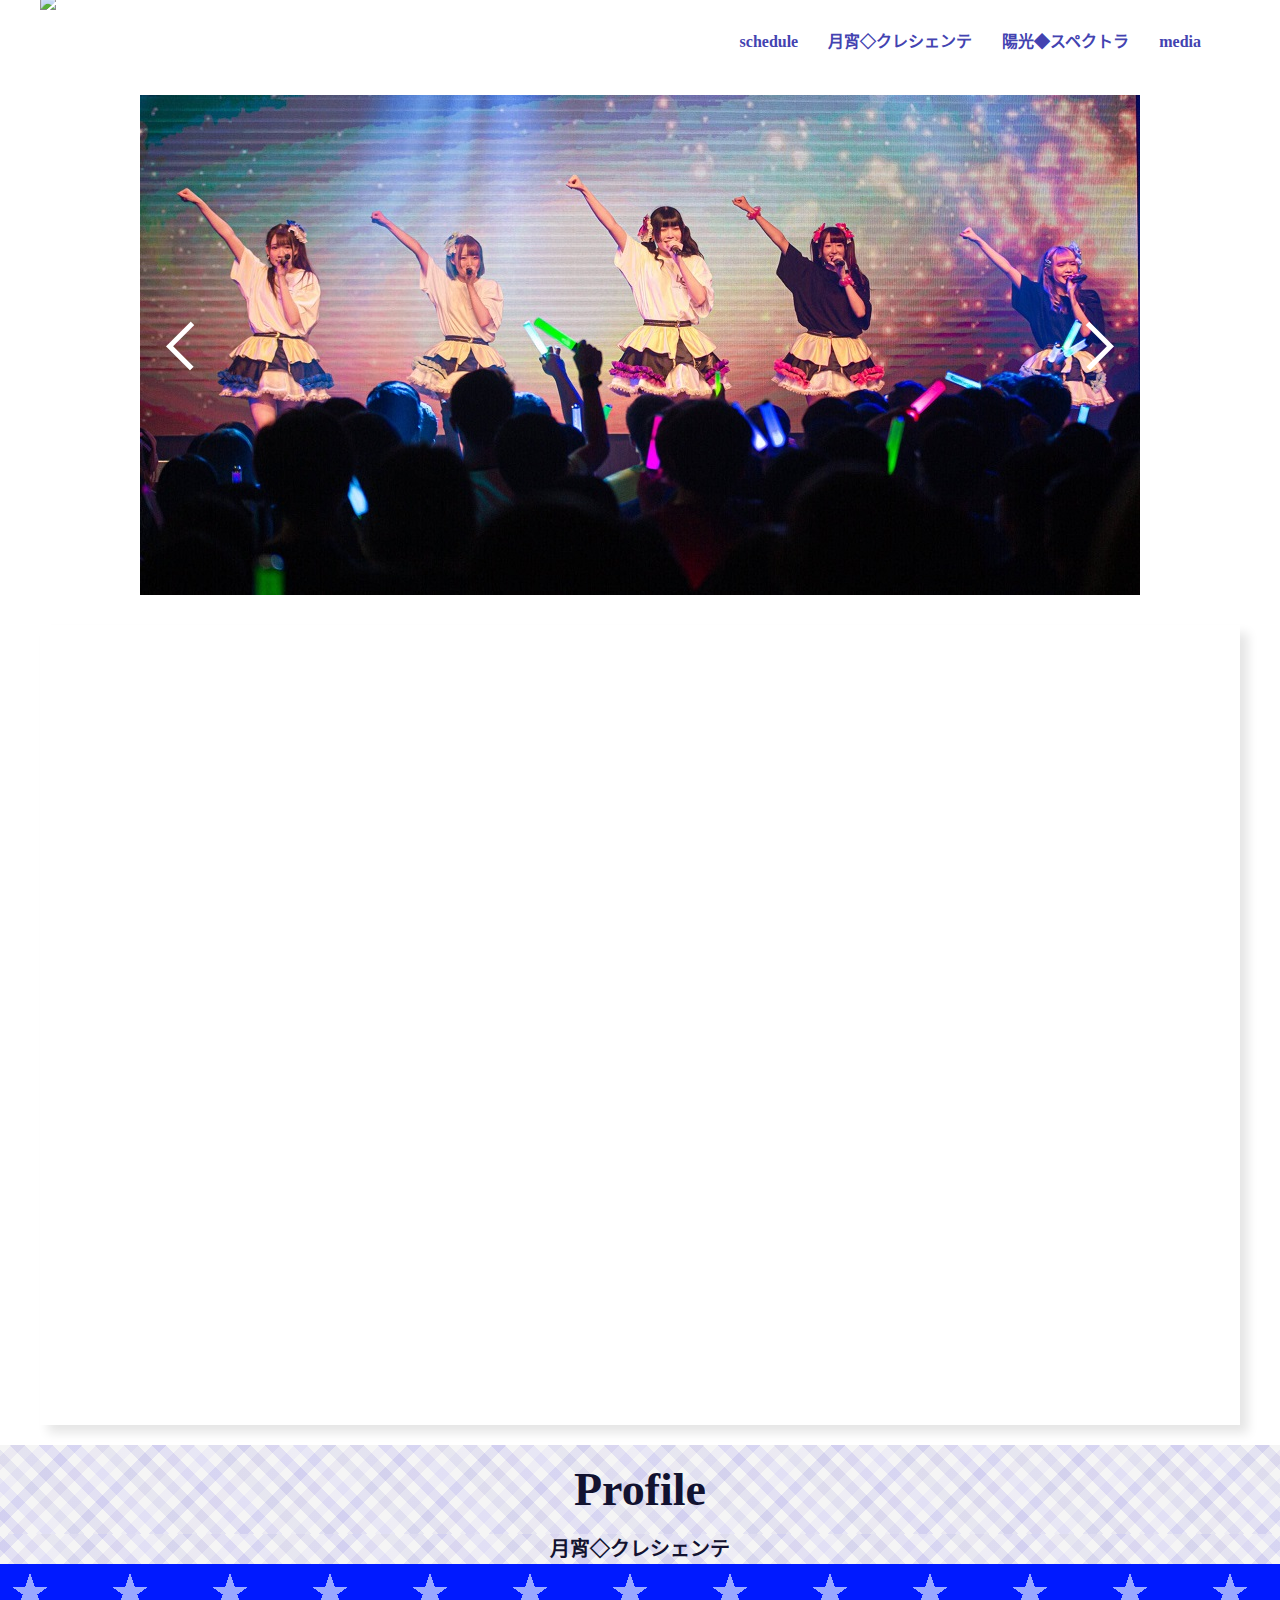
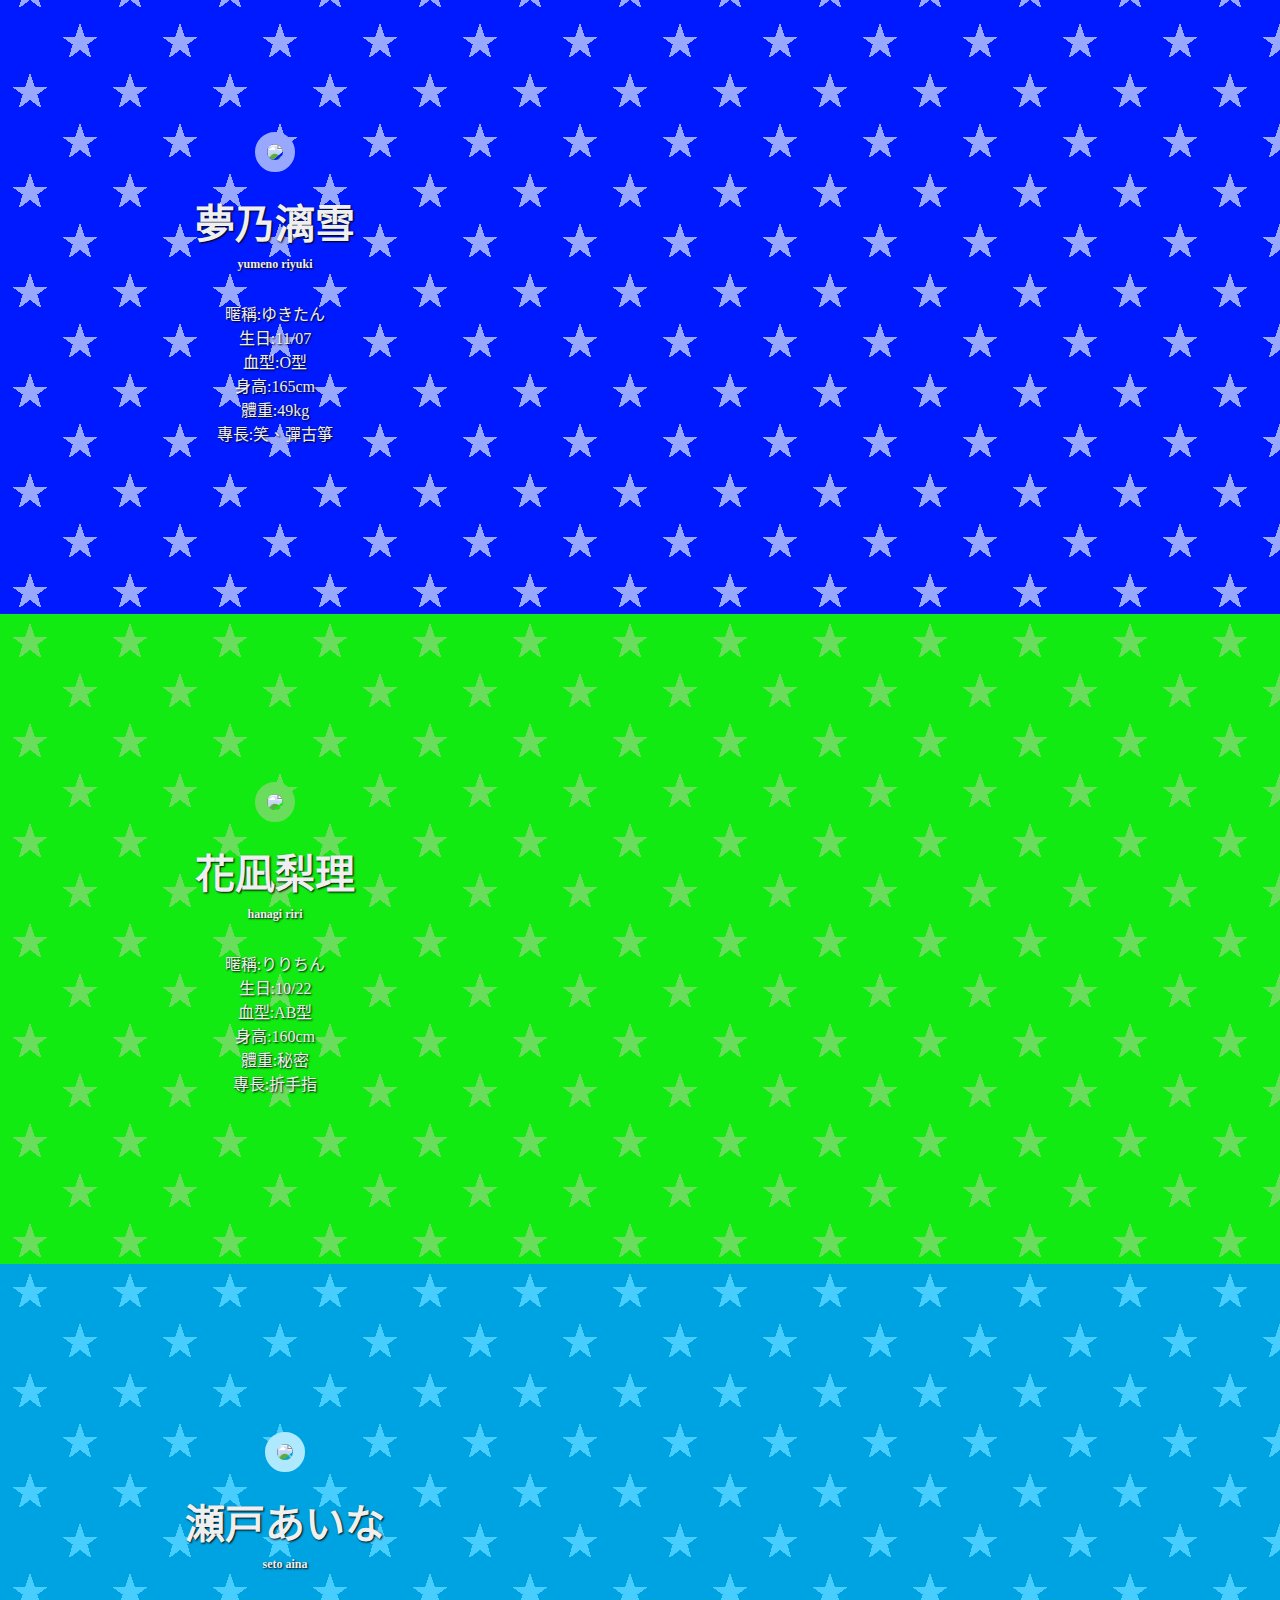
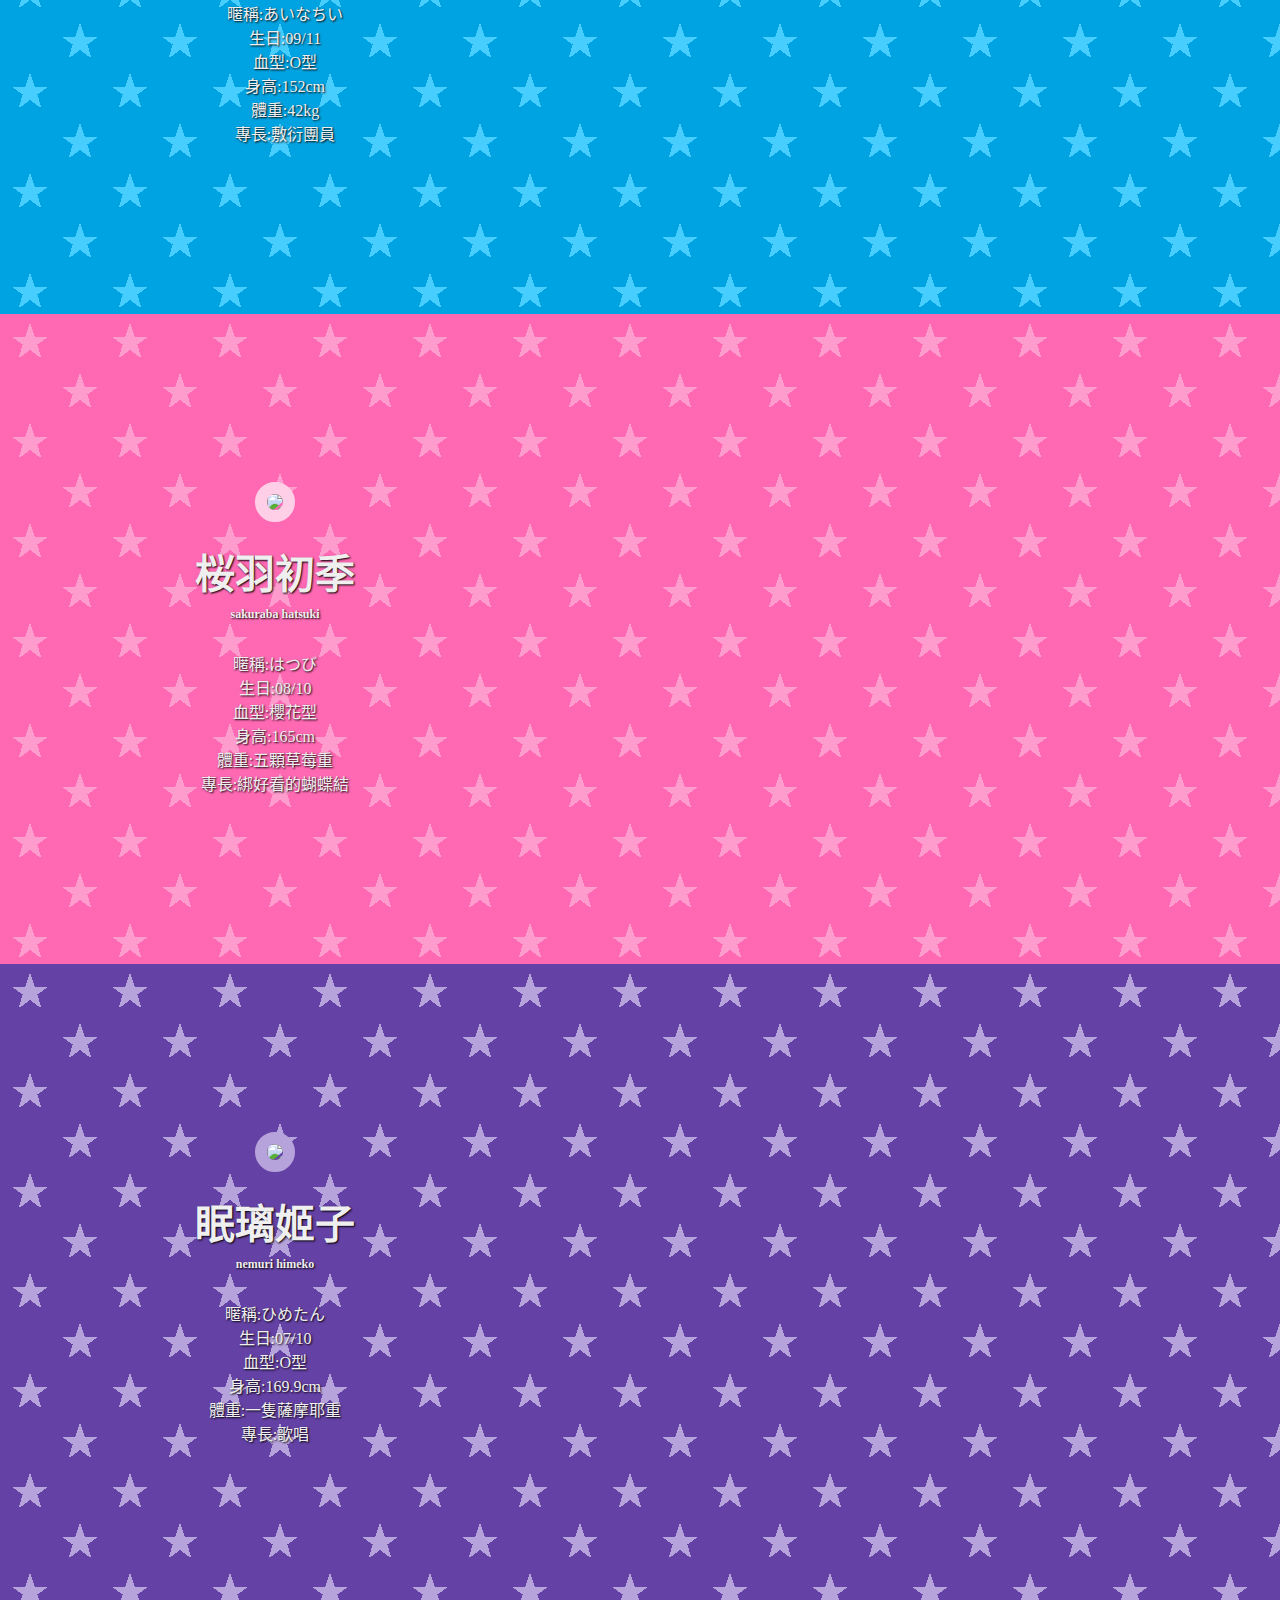
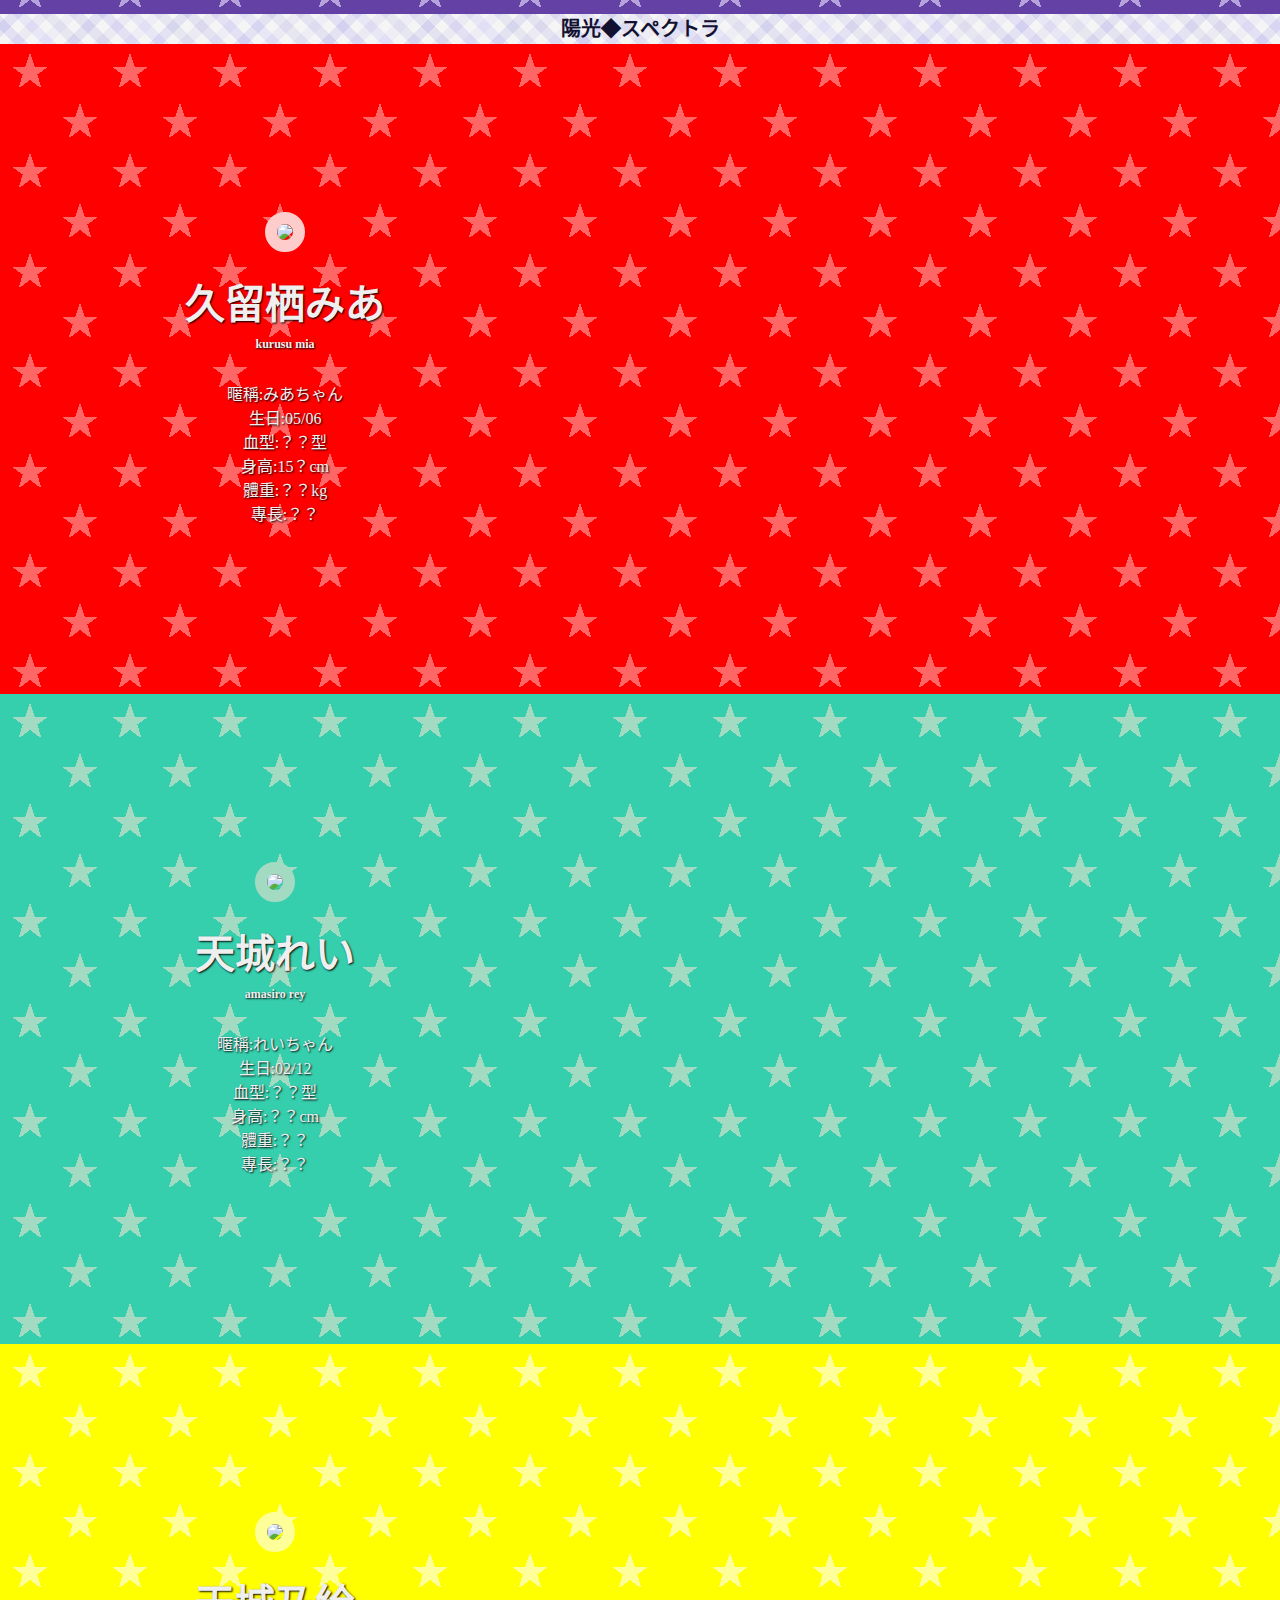
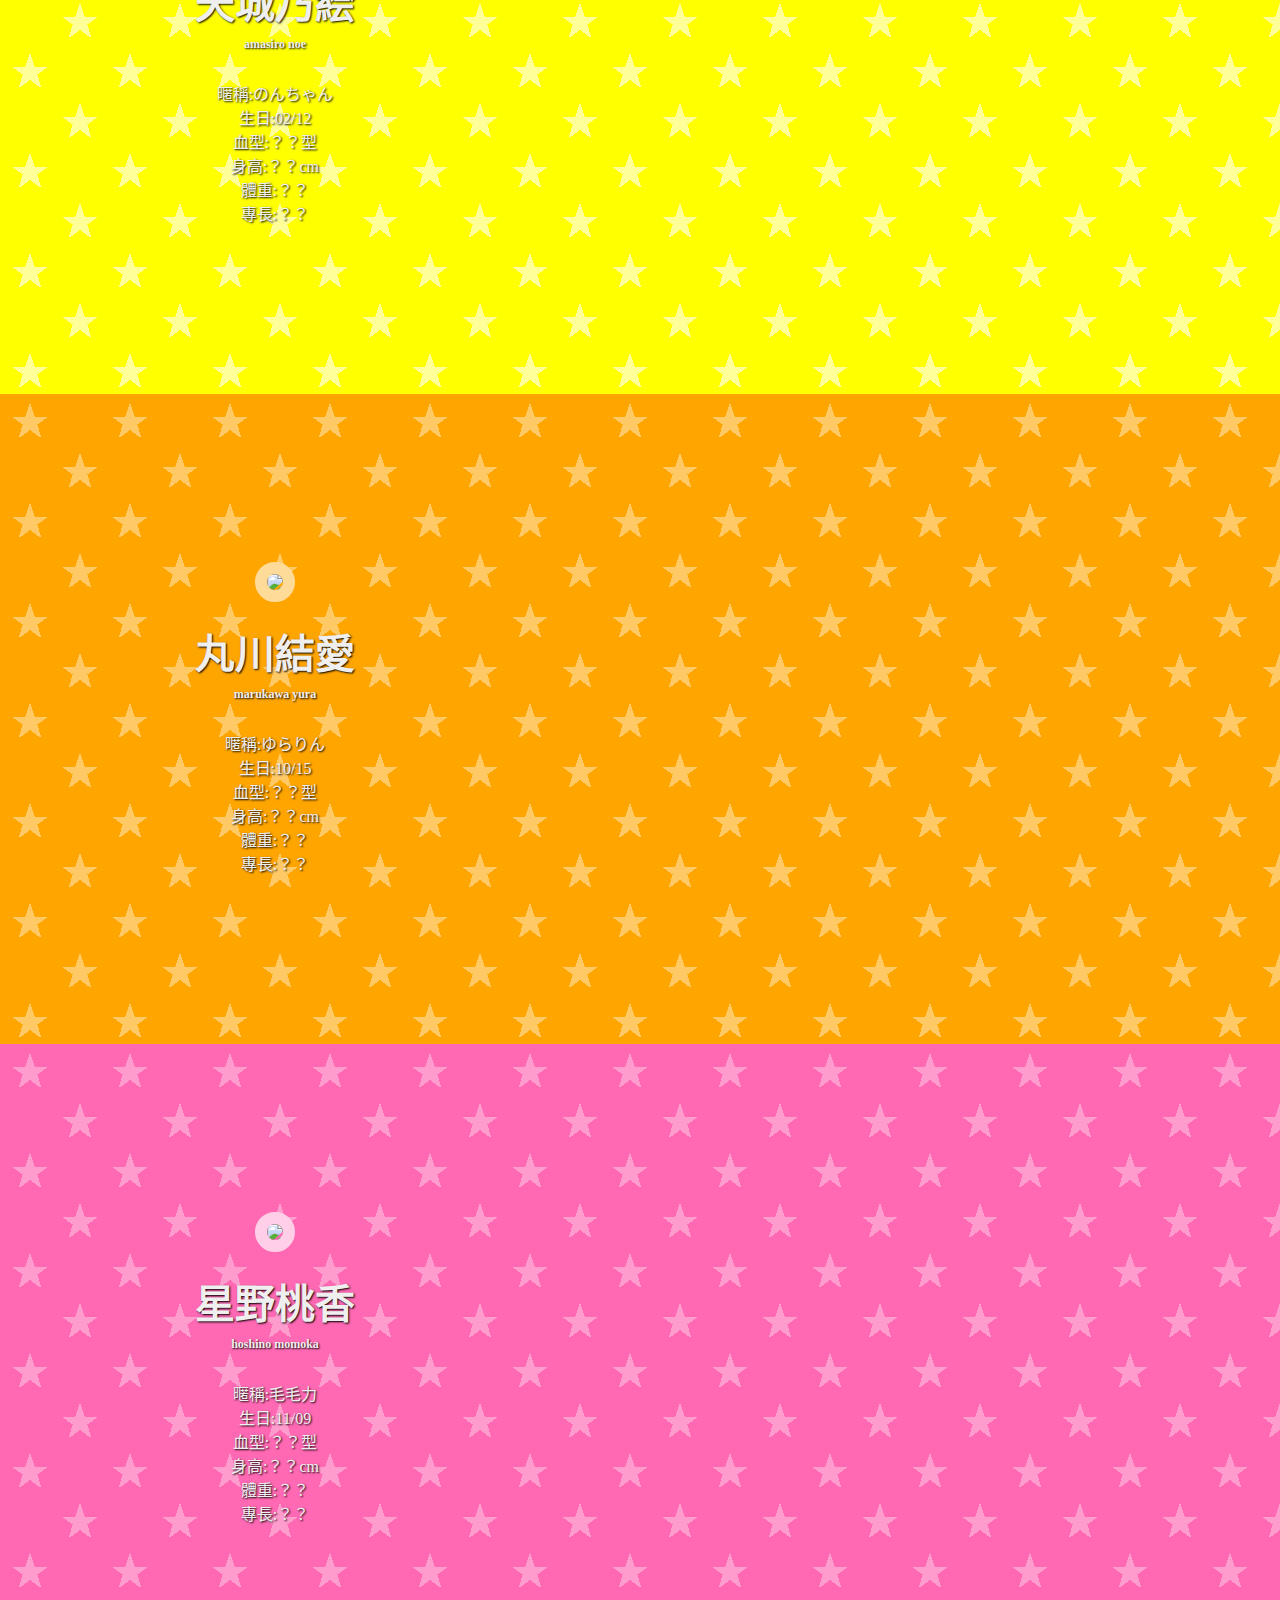
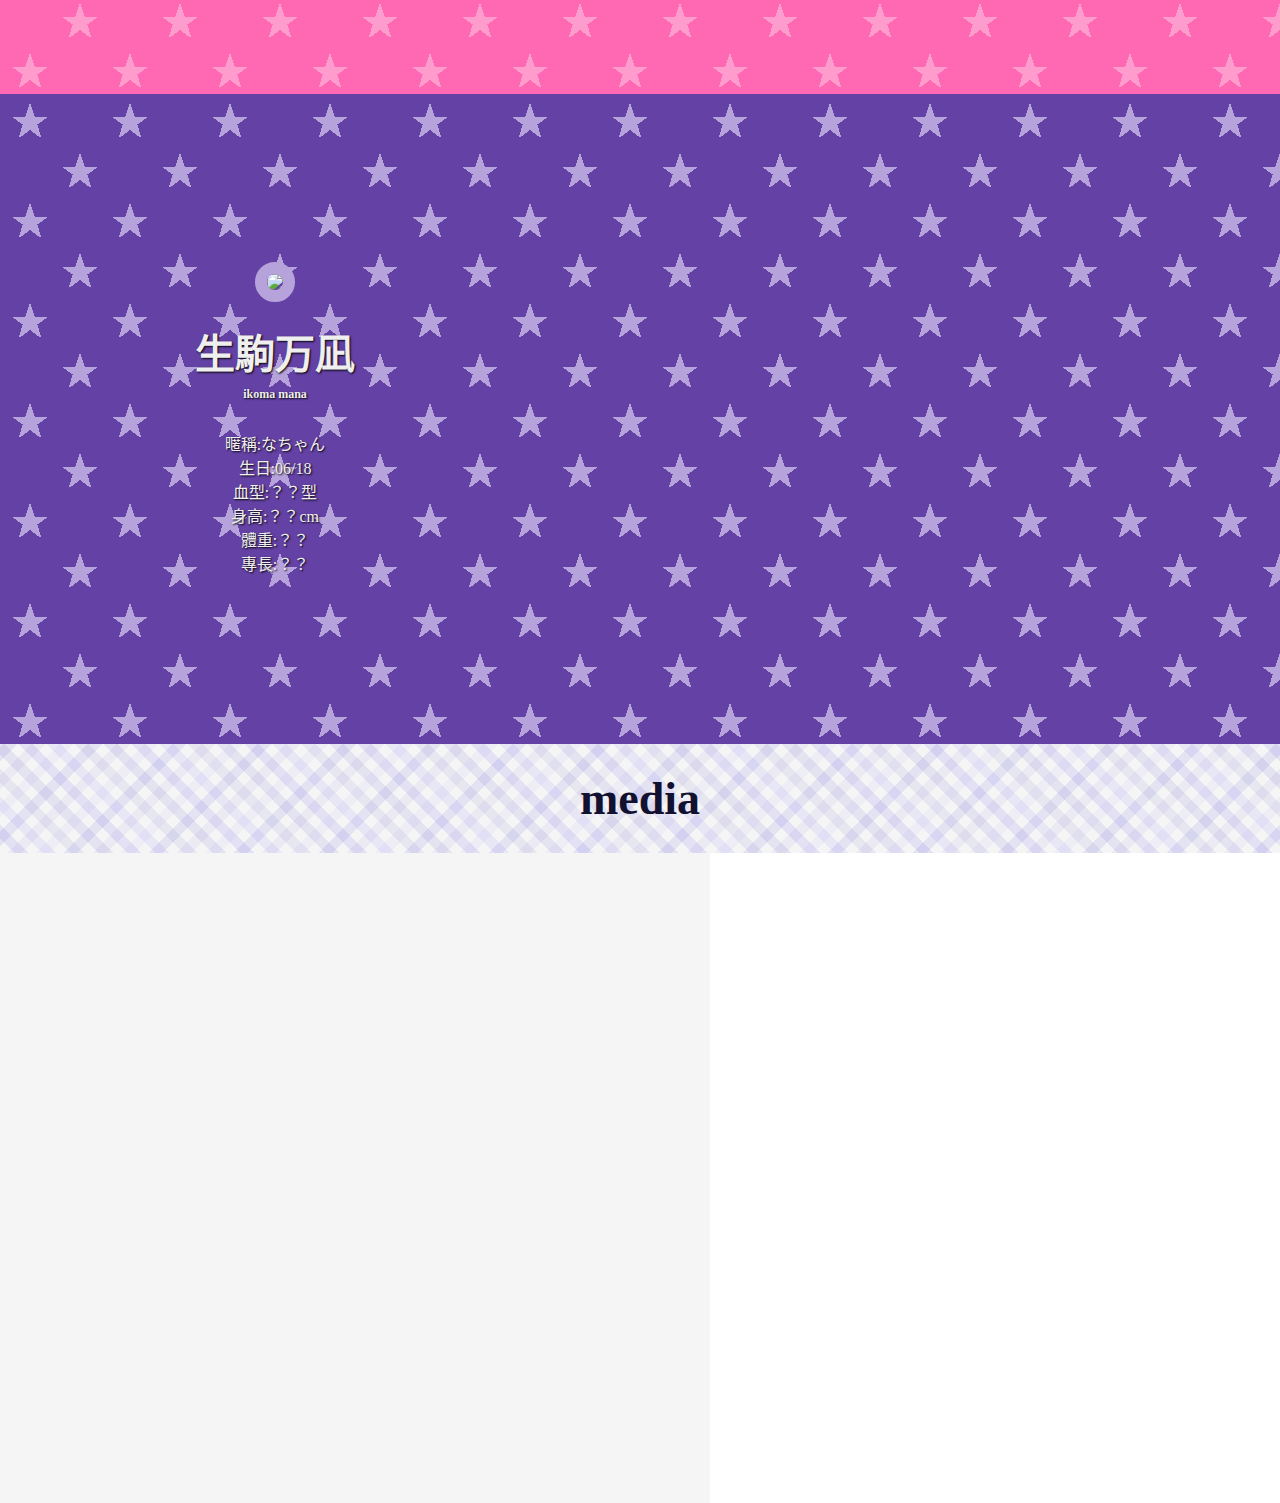
==== commit db118b94: "photobox" ====
--- a/index.html
+++ b/index.html
@@ -38,7 +38,18 @@
 		</div>
 	</header>
 	<section id="photo-box">
-
+		<div id="slide">
+			<ul>
+				<li><img src="slider/01.jpg" alt=""></li>
+				<li><img src="slider/02.jpg" alt=""></li>
+				<li><img src="slider/03.jpg" alt=""></li>
+				<li><img src="slider/04.jpg" alt=""></li>
+				<li><img src="slider/05.jpg" alt=""></li>
+				<li><img src="slider/06.jpg" alt=""></li>
+			</ul>
+			<button id="prevBtn"><img src="slider/prev.png" alt="prev"></button>
+			<button id="nextBtn"><img src="slider/next.png" alt="next"></button>
+		</div>
 	</section>
 	<section id="schedule">
 		<div class="google-calendar pad-2rem">
--- a/style.css
+++ b/style.css
@@ -22,6 +22,8 @@
   width: 100%;
   top: 0;
   left: 0;
+  z-index: 900;
+  position: relative;
 }
 
 .text-center {
@@ -93,6 +95,51 @@
   background-color: white;
 }
 
+#slide {
+  position: relative;
+  overflow: hidden;
+  width: 1000px;
+  height: 500px;
+  margin: 10px auto;
+}
+
+#slide ul {
+  position: absolute;
+  width: 6000px;
+  height: 500px;
+}
+
+#slide li {
+  float: left;
+  width: 1000px;
+  height: 100%;
+  padding: 0;
+  margin: 0;
+  list-style-type: none;
+}
+
+#slide li img {
+  height: 100%;
+}
+
+#prevBtn {
+  position: absolute;
+  top: 225px;
+  left: 20px;
+}
+
+#nextBtn {
+  position: absolute;
+  top: 225px;
+  right: 20px;
+}
+
+button {
+  background:transparent;
+  border:0;
+  user-select: none;
+}
+
 @media screen and (max-width: 768px) {
   .staff, .prof-text, .timeline-box {
     width: 100%;
@@ -115,6 +162,23 @@
     width: 100%;
   }
 
+}
+@media screen and (max-width: 1100px) {
+  #slide ul {
+    display: none;
+  }
+    
+  #slide {
+    height: 500px;
+    width: 100%;
+    background-image: url(slider/07.jpg);
+    background-position: center;
+    background-repeat: no-repeat;
+  }
+
+  #slide button {
+    display: none;
+  }
 }
 
 @media screen and (min-width: 1199px) {
